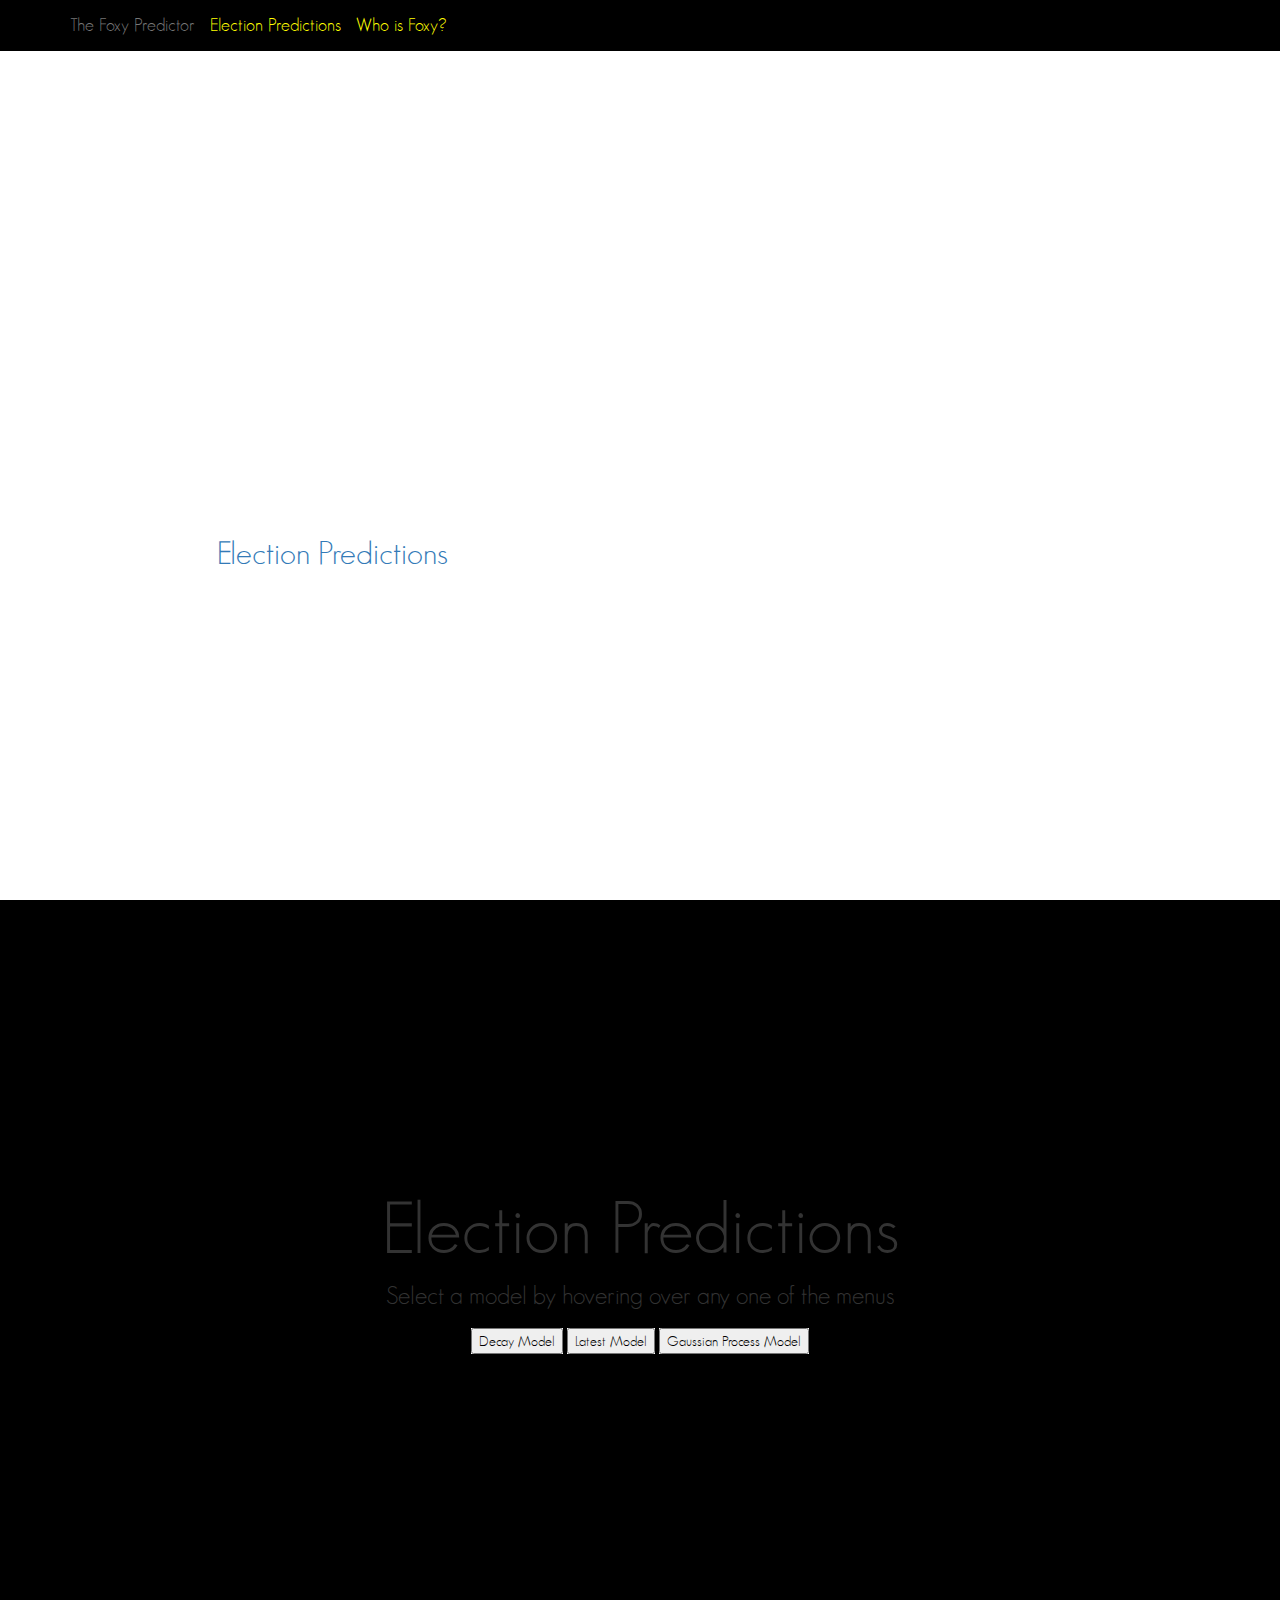
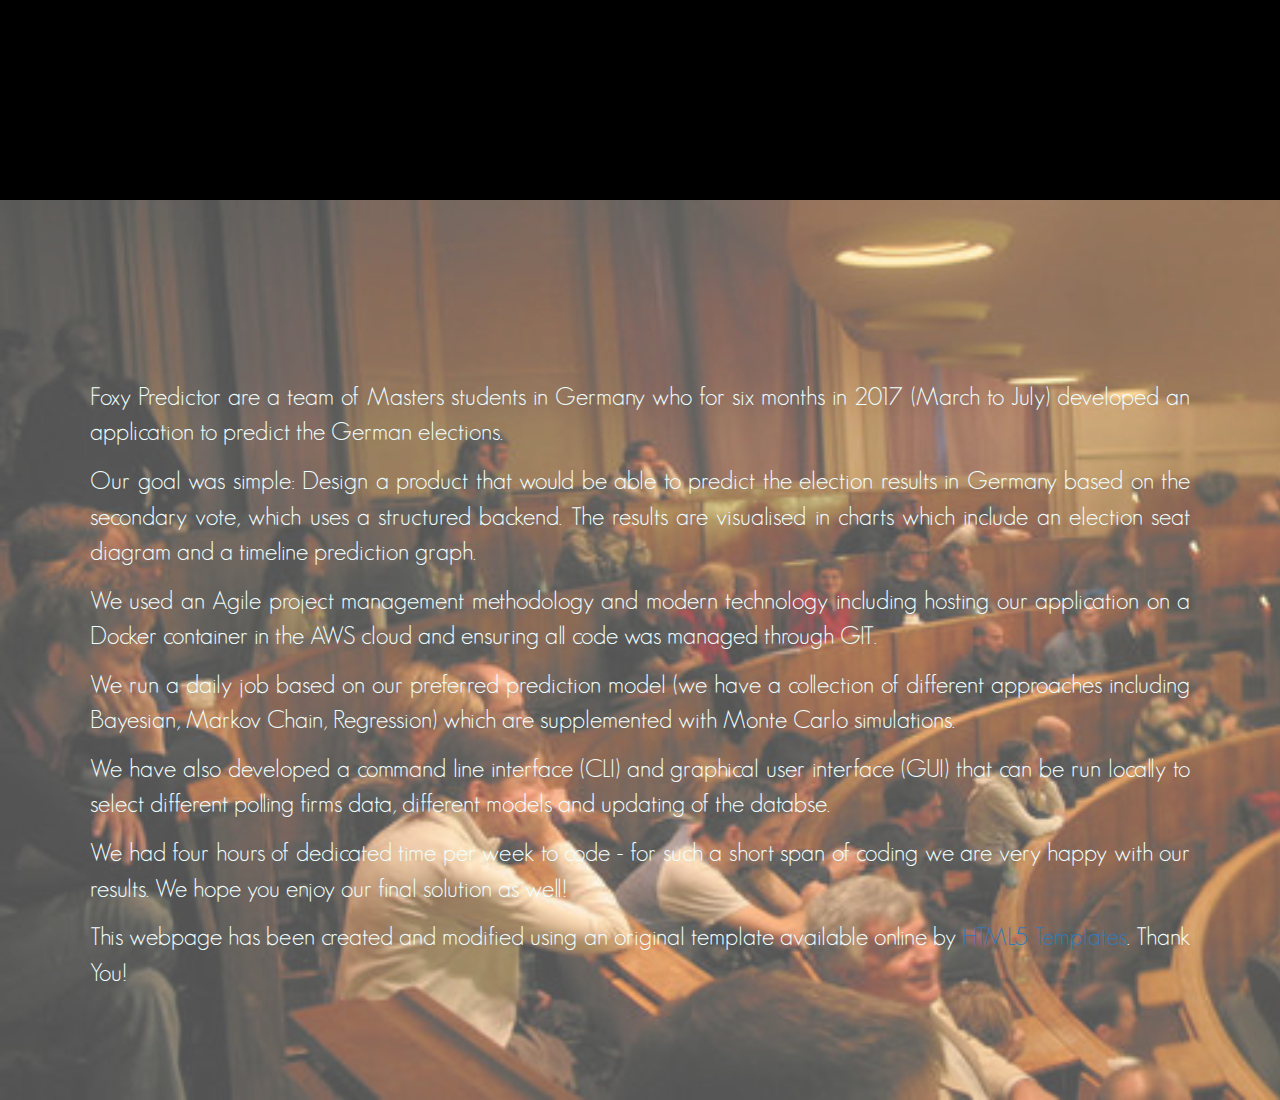
==== html/index.html @ b1d8a43d "Updating cronjob with db refresh and css files with js" ====
<!doctype html>
<html lang="en" class="no-js">
<head>
    <meta charset="utf-8">
    <meta http-equiv="x-ua-compatible" content="ie=edge">
    <meta http-equiv="X-UA-Compatible" content="IE=11">
    <meta name="viewport" content="width=device-width, initial-scale=1">
    <link rel="canonical" href="http://html5-templates.com/" />
    <title>Foxy2017 - German Election Predictions</title>
    <meta name="description" content="Foxy2017 - Budestag Election Predictions">
	
    <!-- <link href="css/bootstrap.min.css" rel="stylesheet"> -->
    <link href="css/bootstrap.css" rel="stylesheet">

    <link href="css/sticky-menu.css" rel="stylesheet">

</head>

<body id="page-top" data-spy="scroll" data-target=".navbar-fixed-top">

    <nav class="navbar navbar-default navbar-fixed-top" role="navigation">
        <div class="container">
            <div class="navbar-header page-scroll">
                <button type="button" class="navbar-toggle" data-toggle="collapse" data-target=".navbar-ex1-collapse">
                    <span class="sr-only">Toggle menu</span>
                    <span class="icon-bar"></span>
                    <span class="icon-bar"></span>
                    <span class="icon-bar"></span>
                </button>
                <a class="navbar-brand page-scroll" href="#page-top">The Foxy Predictor</a>
            </div>

            <div class="collapse navbar-collapse navbar-ex1-collapse">
                <ul class="nav navbar-nav">
                    <li>
                        <a class="navbar-brand page-scroll" href="#predictions">Election Predictions</a>
                    </li>
                    <li>
                        <a class="navbar-brand page-scroll" href="#whoisfoxy">Who is Foxy?</a>
                    </li>
                </ul>
            </div>	<!-- .navbar-collapse -->
        </div>		<!-- .container -->
    </nav>

    <!-- Welcome   -->
    <section id="welcome" class="welcome-section">

        <div class="content">
            <div class="row">
                <div class="col-lg-12">
                    <H1>Welcome to a prediction engine for the German 2017 Federal Elections. </H1>
                        
                        <H3>                       
                        Our aim is to provide the projected results based on current and historical data. The results show the projected seat allocation in German parliament (Bundestag), the party with a majority win for each state and the overall performance of the top six parties over an eight year horizon. </H3>
 
                        <H3>Go to the <a href="#predictions">Election Predictions</a> Page to select a model and follow the results.</H3>
                    
                        <H3 class="listindent"><li>Each result is date-stamped to see how the predictions have changed over time.</li></H3>
                        
                       <H3 class="listindent"> <li>Each display of results is interactive so please take advantage of the hover and zoom capabilities for more granular information.</li>
                    </H3>
                    
                </div>
            </div>
        </div>
    </section>

    <!-- Predictions -->
    <section id="predictions" class="predictions-section">
        <div class="container">
            <div class="row">
                <div class="col-lg-12">
                    <h1>Election Predictions</h1>
		    <p> Select a model by hovering over any one of the menus </p>
                </div>
               
                    
                
                    <div class="dropdown">
        <button class="dropdown-button">Decay Model</button>
        <div class="dropdown-content">
            <a class="link" target="_blank" href="./Decay/latest.html">Current Prediction</a>
<a href="../Decay" target="_blank">See Older Listings</a>
        </div>
    </div>
    <div class="dropdown">
        <button class="dropdown-button">Latest Model</button>
        <div class="dropdown-content">
            <a class="link" target="_blank" href="./Latest/latest.html">Current Prediction</a>
            <a class="link" target="_blank" href="../Latest">See Older Listings</a>
        </div>
        </div>
         <div class="dropdown">
        <button class="dropdown-button">Gaussian Process Model</button>
        <div class="dropdown-content">

            <a class="link" target="_blank" href="./GP/latest.html">Current Prediction</a>
            <a class="link" target="_blank" href="../GP">See Older Listings</a>
        </div>
    
        
            </div>
        </div>
    </section>

    <!-- Who are we -->
    
    <section id="whoisfoxy" class="whoisfoxy-section">
        <!-- div class="bakimage"-->
        <div class="content2">
  <style>
                                 p {
                               font-size: 2.75vh;
                            }
                            </style>
            <div class="row">
                  
                <div class="col-lg-12">
    
                    <p>Foxy Predictor are a team of Masters students in Germany who for six months in 2017 (March to July) developed an application to predict the German elections.</p>

                    <p>Our goal was simple: Design a product that would be able to predict the election results in Germany based on the secondary vote, which uses a structured backend. The results are visualised in charts which include an election seat diagram and a timeline prediction graph.</p>

                    <p>We used an Agile project management methodology and modern technology including hosting our application on a Docker container in the AWS cloud and ensuring all code was managed through GIT.</p>

                    <p>We run a daily job based on our preferred prediction model (we have a collection of different approaches including Bayesian, Markov Chain, Regression) which are supplemented with Monte Carlo simulations.</p>

                    <p>We have also developed a command line interface (CLI) and graphical user interface (GUI) that can be run locally to select different polling firms data, different models and updating of the databse.</p>

                    <p>We had four hours of dedicated time per week to code - for such a short span of coding we are very happy with our results. We hope you enjoy our final solution as well! </p>
                    
					<p>This webpage has been created and modified using an original template available online by <a href="http://html5-templates.com/" target="_blank" rel="nofollow">HTML5 Templates</a>. Thank You!</p>
					
                </div>
            </div>    
        </div>
  <!--/div-->
        
    </section>
	
	<a id="back2Top" title="Back to top" href="#">&#10148;</a>
	
    <!-- jQuery -->
    <script src="js/jquery.js"></script>

    <!-- Bootstrap Core JavaScript -->
    <script src="js/bootstrap.min.js"></script>

    <!-- Scrolling Nav JavaScript -->
    <script src="js/jquery.easing.min.js"></script>
    <script src="js/sticky-menu.js"></script>

</body>

</html>
---- html/css/sticky-menu.css ----
body {
    width: 100%;
    height: 100%;
}
html {
    width: 100%;
    height: 100%;
}
@media(min-width:300px) {
    .navbar {
        -webkit-transition: cover;
        -moz-transition: cover;
        -o-background-size: cover;
        transition: cover;
        
            background-size: cover;
    -webkit-background-size: cover;
    -moz-background-size: cover;

        background-attachment:scroll;
    }
    .top-nav-collapse {
        padding: 0;
        background-attachment:scroll;
    }
}
#back2Top {
    width: 40px;
    line-height: 40px;
    overflow: hidden;
    z-index: 999;
    display: none;
    cursor: pointer;
    -moz-transform: rotate(270deg);
    -webkit-transform: rotate(270deg);
    -o-transform: rotate(270deg);
    -ms-transform: rotate(270deg);
    transform: rotate(270deg);
    background-attachment:scroll;
    position: fixed;
    bottom: 50px;
    right: 0;
    background-color: #FFF;
    color: #337AB7;
    text-align: center;
    font-size: 30px;
    text-decoration: none;
}
#back2Top:hover {
    background-color: #337AB7;
    color: #FFF;
}

.welcome-section{
  width: 100%;
  height: 100%;
}

.welcome-section .content{
    width: 100%;
    height: 100%;
    padding-top: 20vh;
    POSITION: relative;
    padding-left: 10vh;
    padding-right: 10vh;
    margin: 0 auto;
    text-align: justify;
    color: white;
    background-size: cover;
    -webkit-background-size: cover;
    -moz-background-size: cover;
    -o-background-size: cover;
    background-image: url("../images/Ballot-Light.jpg");
    background-attachment: scroll;    
}

.predictions-section {
    height: 100%;
    padding-top: 30vh;
    text-align: center;
    background: #000;
}
.whoisfoxy-section{
  width: 100%;
  height: 100%;
}
.background {
    /**height:600vh;**/
    width:100%;
    position:relative;
    -webkit-background-size: cover;
    -moz-background-size: cover;
    -o-background-size: cover;
    background-size: cover;
}

.whoisfoxy-section .content2 {
    width: 100%;
    height: 100%;
    padding-top: 20vh;
    padding-left: 10vh;
    padding-right: 10vh;
    text-align: justify;
    color: azure;
    text-justify: inter-word;
    background-image: url("../images/symposium.jpg");
    background-size: cover;
    background-blend-mode: overlay;
    background-color: darkgray;
}

.navbar-default .navbar-nav > li > a:hover {
	color: #ff0000;
}
.navbar-default {
    background-color: #000;
    border-color: #000;
}
.navbar-default .navbar-nav > li > a {
    color: #ffff00;
}

 /* Dropdown Button */
.dropbtn {
    background-color: #4CAF50;
    color: white;
    padding: 16px;
    font-size: 16px;
    border: none;
    cursor: pointer;
}

/* The container <div> - needed to position the dropdown content */
.dropdown {
    position: relative;
    display: inline-block;
    color: black;
    background-color: white;
}

/* Dropdown Content (Hidden by Default) */
.dropdown-content {
    display: none;
    position: absolute;
    background-color: #f9f9f9;
    min-width: 160px;
}

/* Links inside the dropdown */
.dropdown-content a {
    color: black;
    display: block;
}

/* Change color of dropdown links on hover */
.dropdown-content a:hover {background-color: #f1f1f1;
    display: block;
}

/* Show the dropdown menu on hover */
.dropdown:hover .dropdown-content {
    display:block;
}

/* Change the background color of the dropdown button when the dropdown content is shown */
.dropdown:hover .dropbutton {
    background-color: #000;
    display: block;

} 


.listindent
{
padding-left:20vh;
}
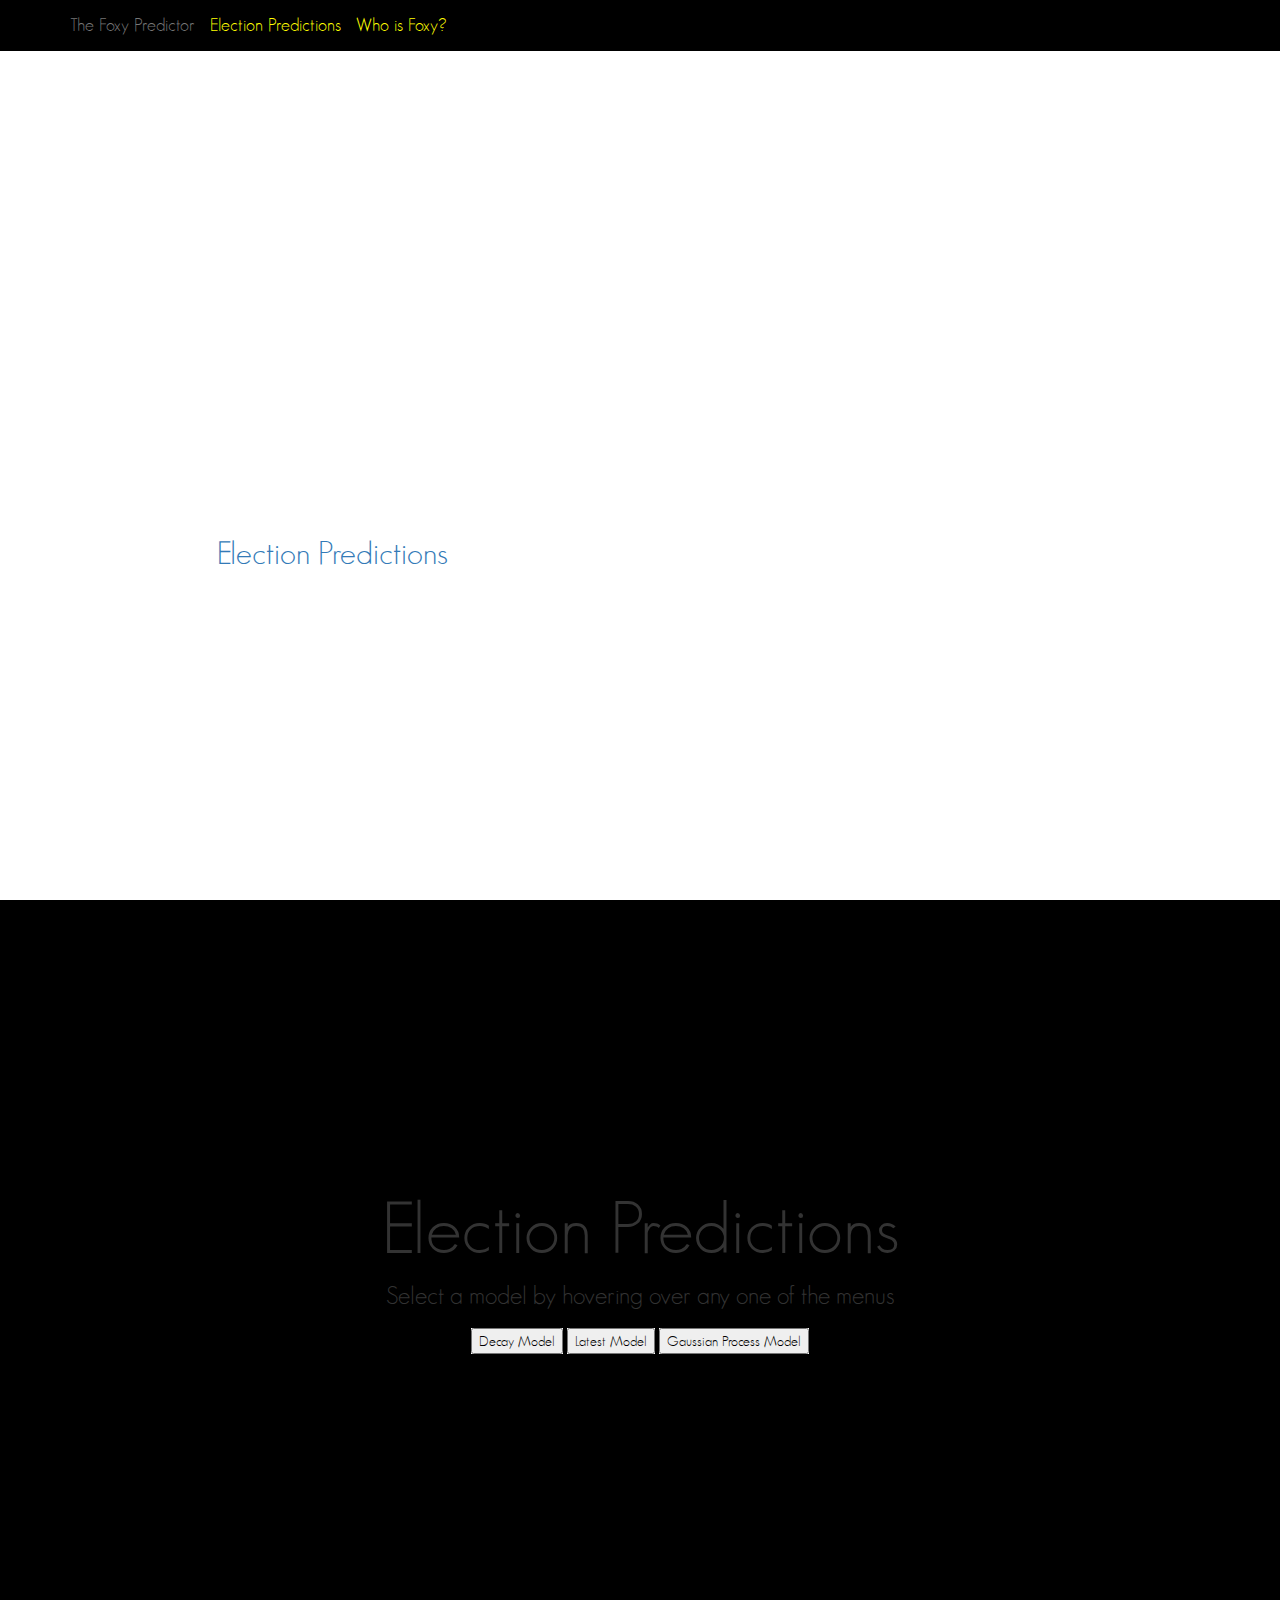
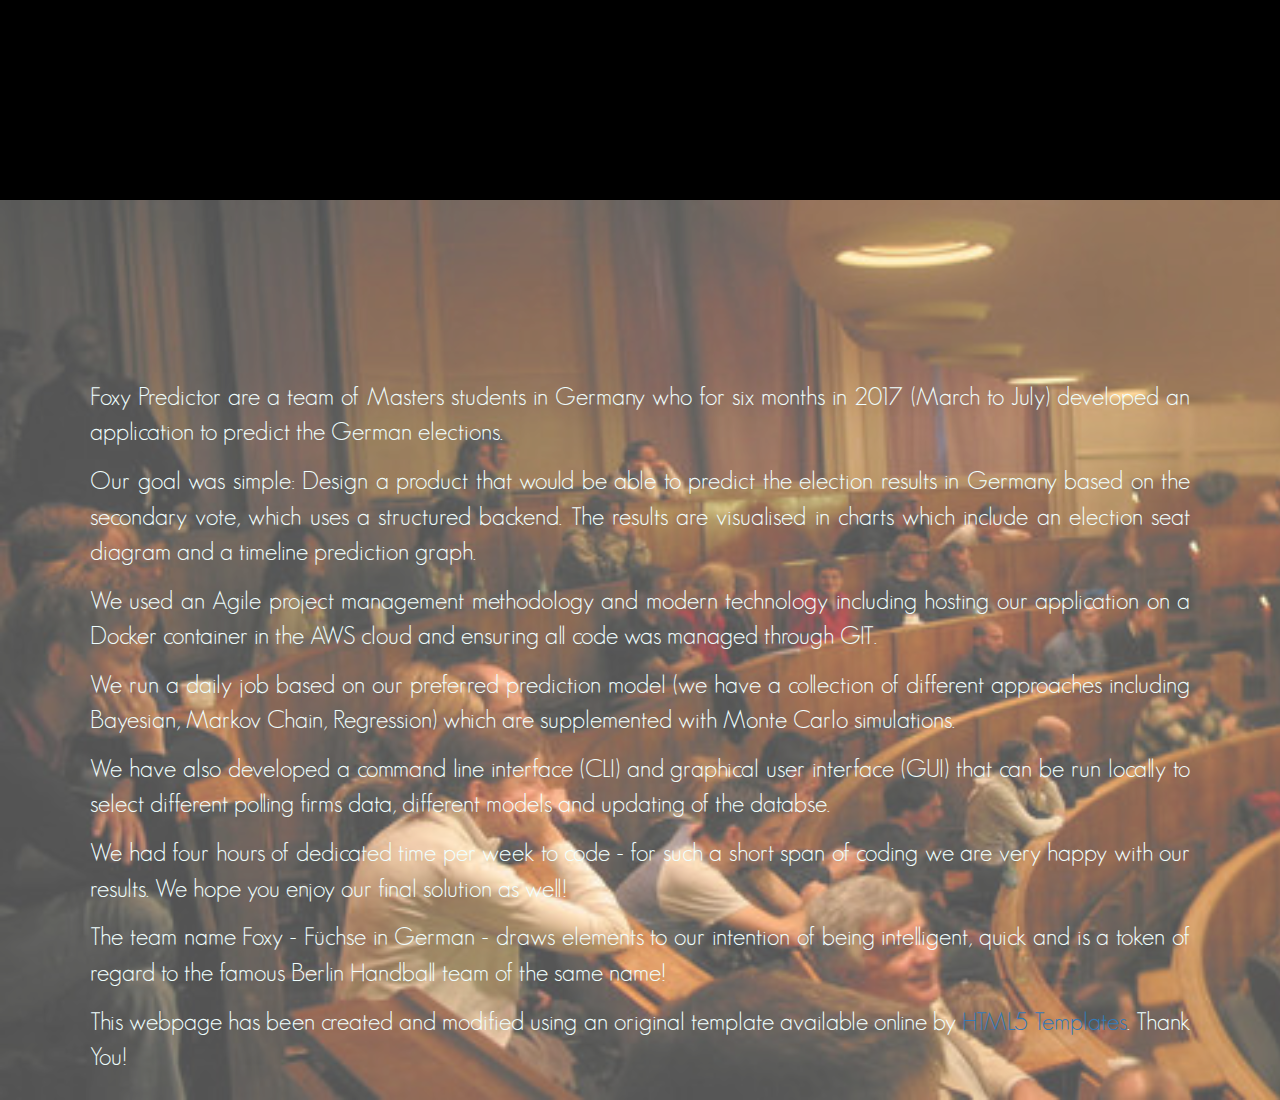
==== commit b29be789: "Adding update to index page" ====
--- a/html/index.html
+++ b/html/index.html
@@ -129,6 +129,8 @@
                     <p>We have also developed a command line interface (CLI) and graphical user interface (GUI) that can be run locally to select different polling firms data, different models and updating of the databse.</p>
 
                     <p>We had four hours of dedicated time per week to code - for such a short span of coding we are very happy with our results. We hope you enjoy our final solution as well! </p>
+
+<p>The team name Foxy - Füchse in German - draws elements to our intention of being intelligent, quick and is a token of regard to the famous Berlin Handball team of the same name!</p>
                     
 					<p>This webpage has been created and modified using an original template available online by <a href="http://html5-templates.com/" target="_blank" rel="nofollow">HTML5 Templates</a>. Thank You!</p>
 					
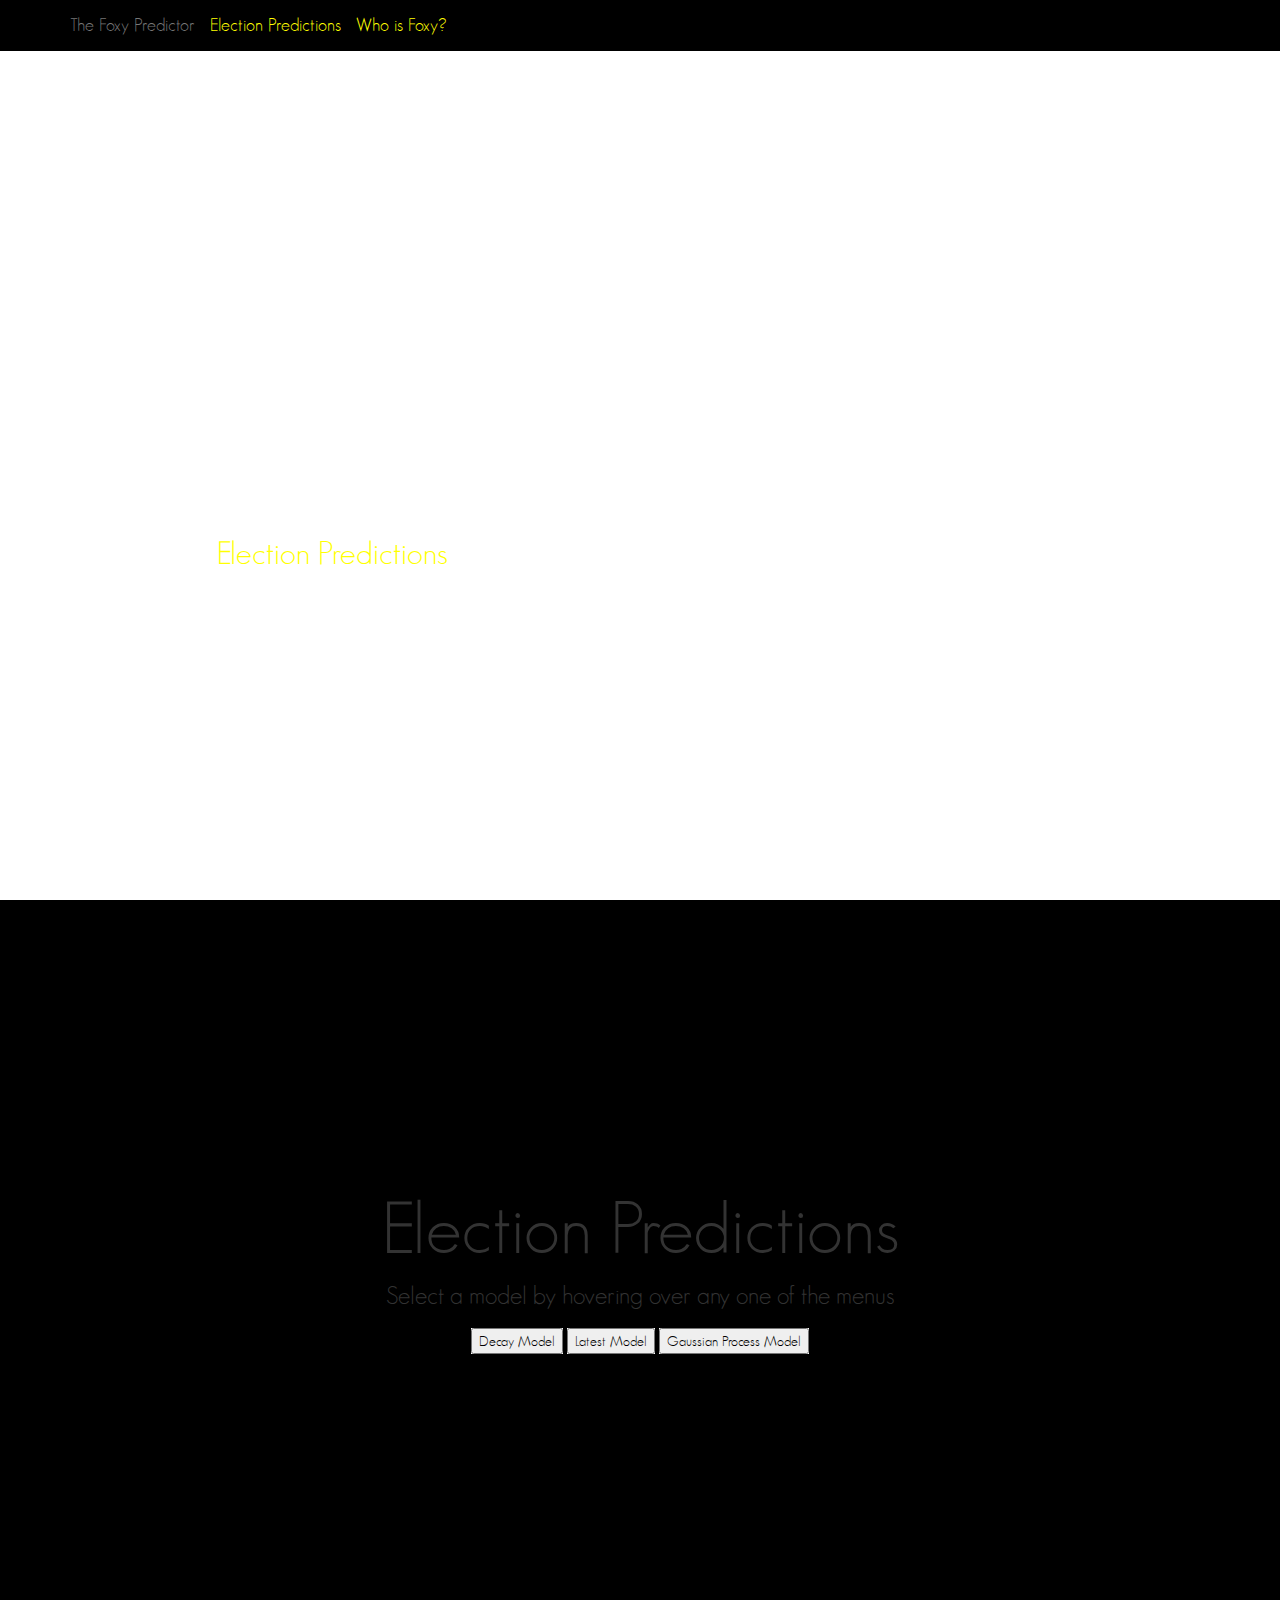
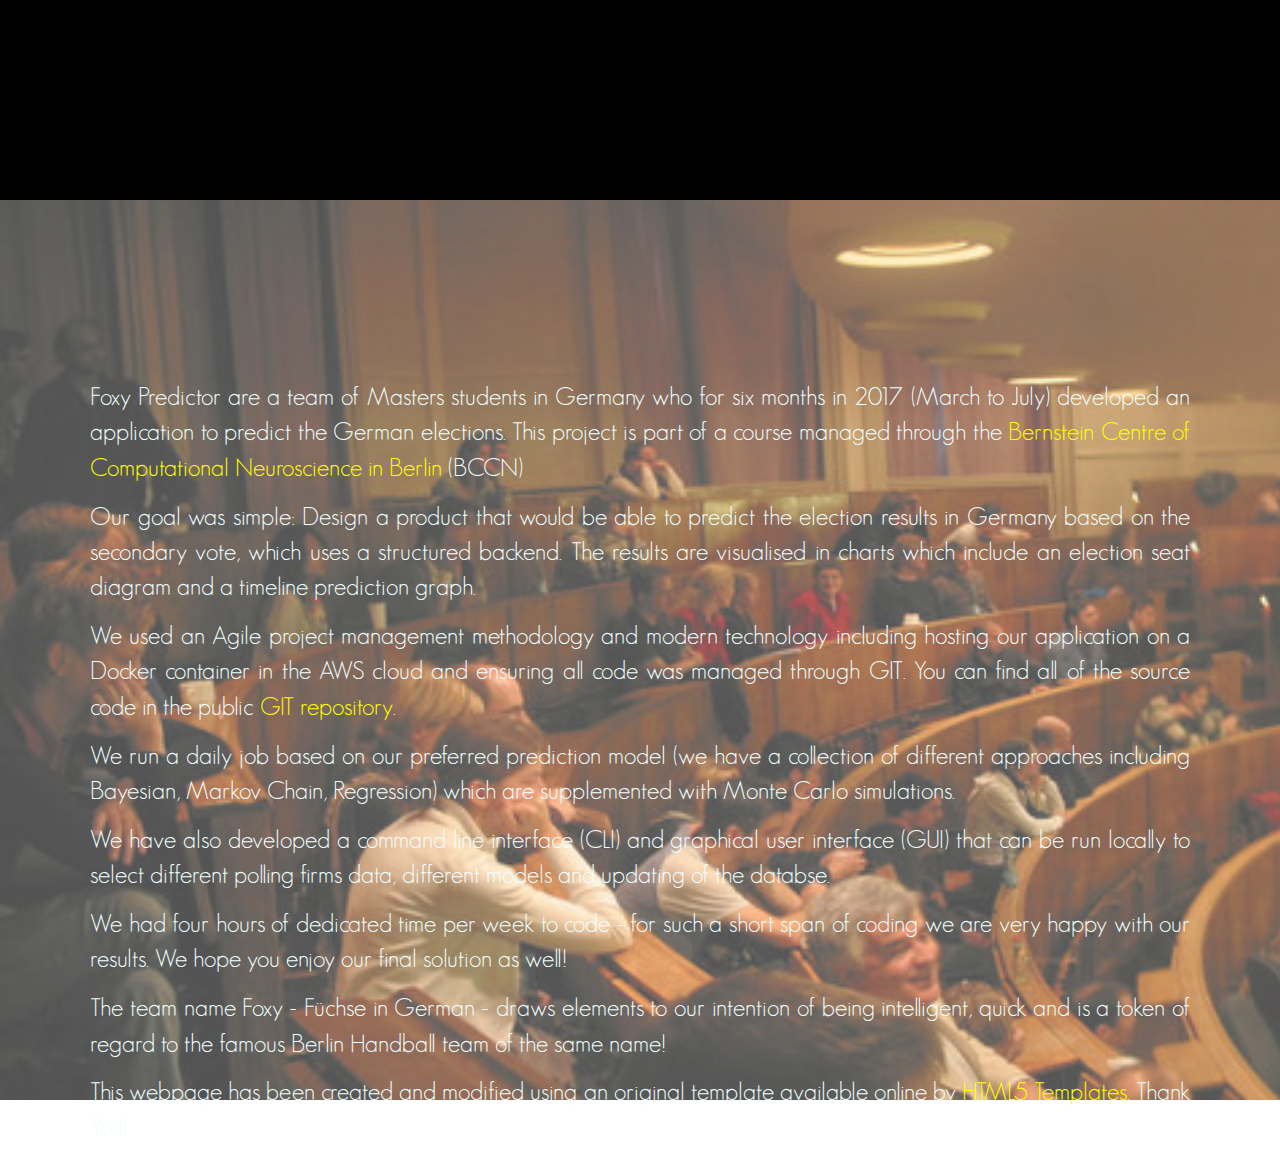
==== commit e4b7f8e0: "Updated HTML pages" ====
--- a/html/index.html
+++ b/html/index.html
@@ -60,7 +60,10 @@
                         
                        <H3 class="listindent"> <li>Each display of results is interactive so please take advantage of the hover and zoom capabilities for more granular information.</li>
                     </H3>
-                    
+   </br>                 
+<p><i>
+No warranties, promises and/or representations of any kind, expressed or implied, are given as to the nature, standard, accuracy or otherwise of the information provided in this website nor to the suitability or otherwise of the information to your particular circumstances. </i>
+</p>
                 </div>
             </div>
         </div>
@@ -118,11 +121,11 @@
                   
                 <div class="col-lg-12">
     
-                    <p>Foxy Predictor are a team of Masters students in Germany who for six months in 2017 (March to July) developed an application to predict the German elections.</p>
+                    <p>Foxy Predictor are a team of Masters students in Germany who for six months in 2017 (March to July) developed an application to predict the German elections. This project is part of a course managed through the <a href="https://www.bccn-berlin.de/Home/" target="_blank" rel="nofollow">Bernstein Centre of Computational Neuroscience in Berlin</a> (BCCN)</p>
 
                     <p>Our goal was simple: Design a product that would be able to predict the election results in Germany based on the secondary vote, which uses a structured backend. The results are visualised in charts which include an election seat diagram and a timeline prediction graph.</p>
 
-                    <p>We used an Agile project management methodology and modern technology including hosting our application on a Docker container in the AWS cloud and ensuring all code was managed through GIT.</p>
+                    <p>We used an Agile project management methodology and modern technology including hosting our application on a Docker container in the AWS cloud and ensuring all code was managed through GIT. You can find all of the source code in the public <a href="https://github.com/daveh19/foxy-predictor" target="_blank" rel="nofollow">GIT repository</a>.</p>
 
                     <p>We run a daily job based on our preferred prediction model (we have a collection of different approaches including Bayesian, Markov Chain, Regression) which are supplemented with Monte Carlo simulations.</p>
 
@@ -131,7 +134,7 @@
                     <p>We had four hours of dedicated time per week to code - for such a short span of coding we are very happy with our results. We hope you enjoy our final solution as well! </p>
 
 <p>The team name Foxy - Füchse in German - draws elements to our intention of being intelligent, quick and is a token of regard to the famous Berlin Handball team of the same name!</p>
-                    
+
 					<p>This webpage has been created and modified using an original template available online by <a href="http://html5-templates.com/" target="_blank" rel="nofollow">HTML5 Templates</a>. Thank You!</p>
 					
                 </div>
--- a/html/css/sticky-menu.css
+++ b/html/css/sticky-menu.css
@@ -106,6 +106,7 @@
     background-image: url("../images/symposium.jpg");
     background-size: cover;
     background-blend-mode: overlay;
+;
     background-color: darkgray;
 }
 
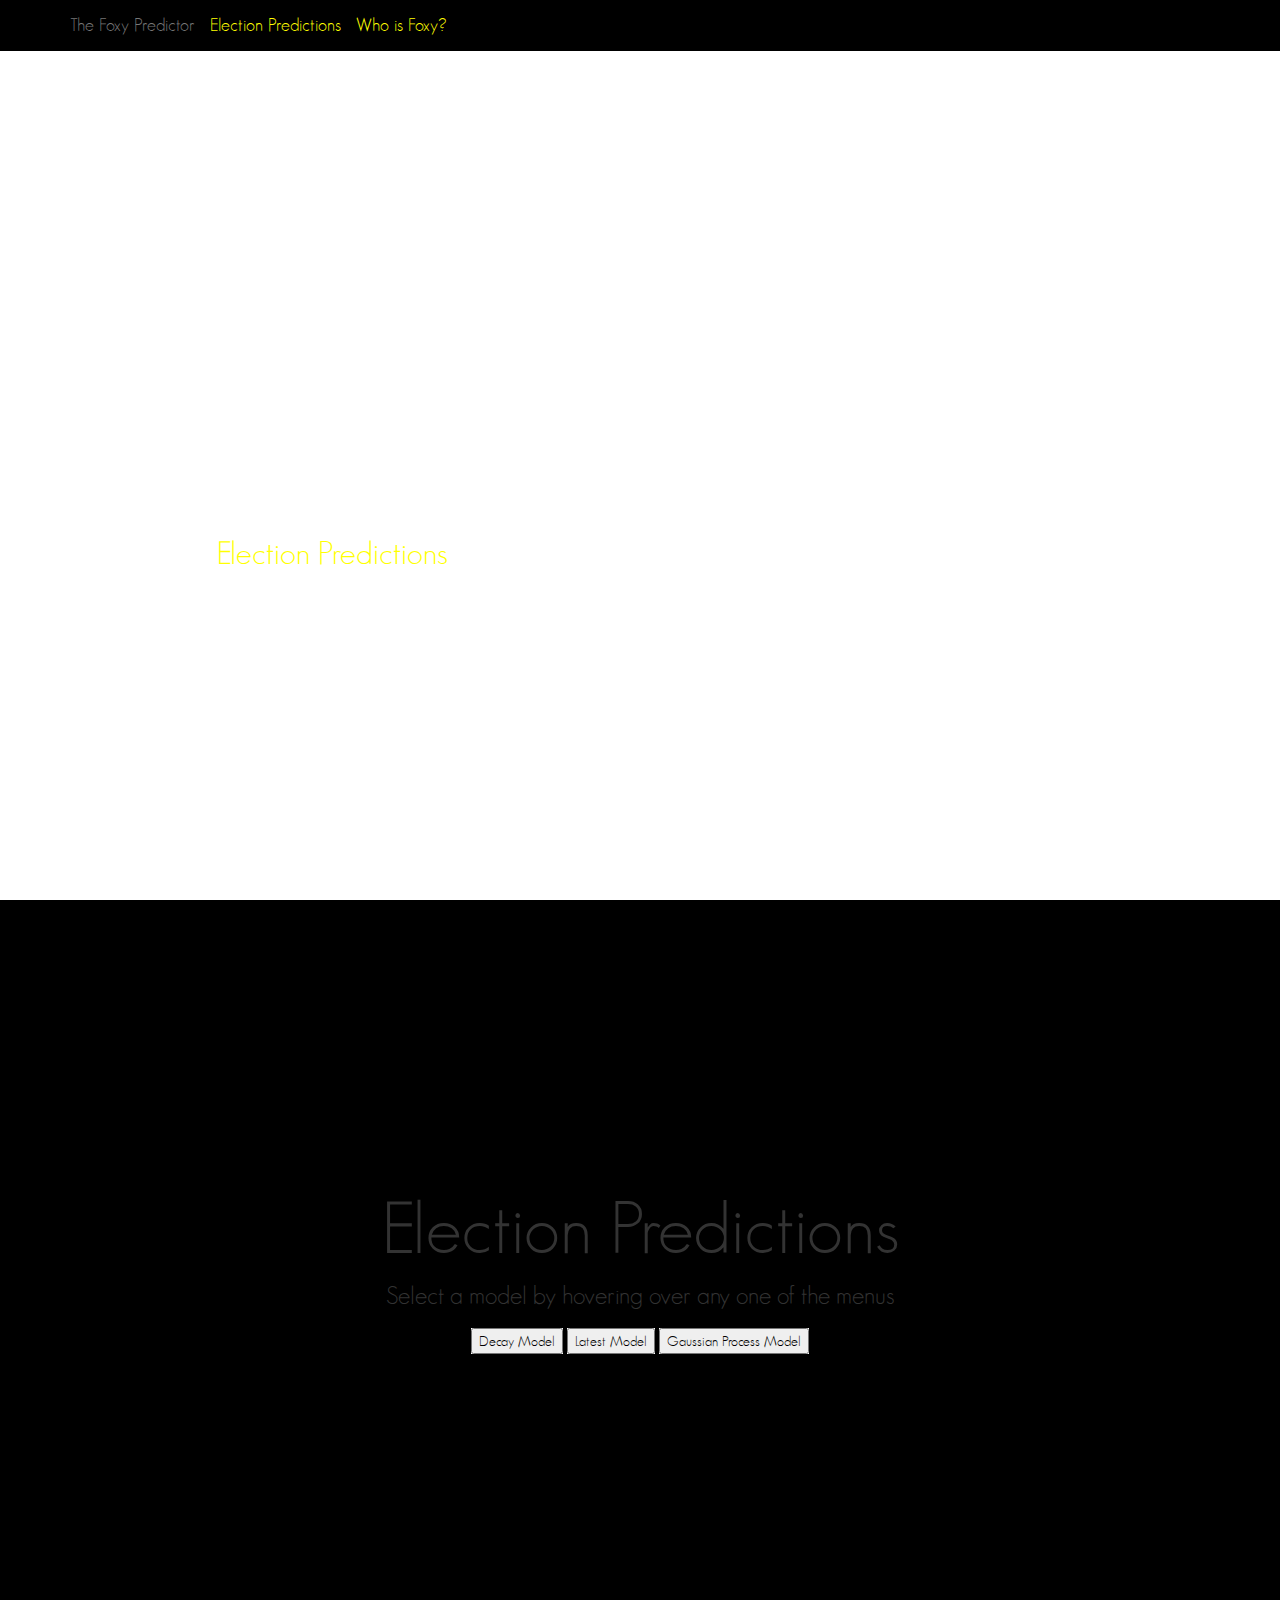
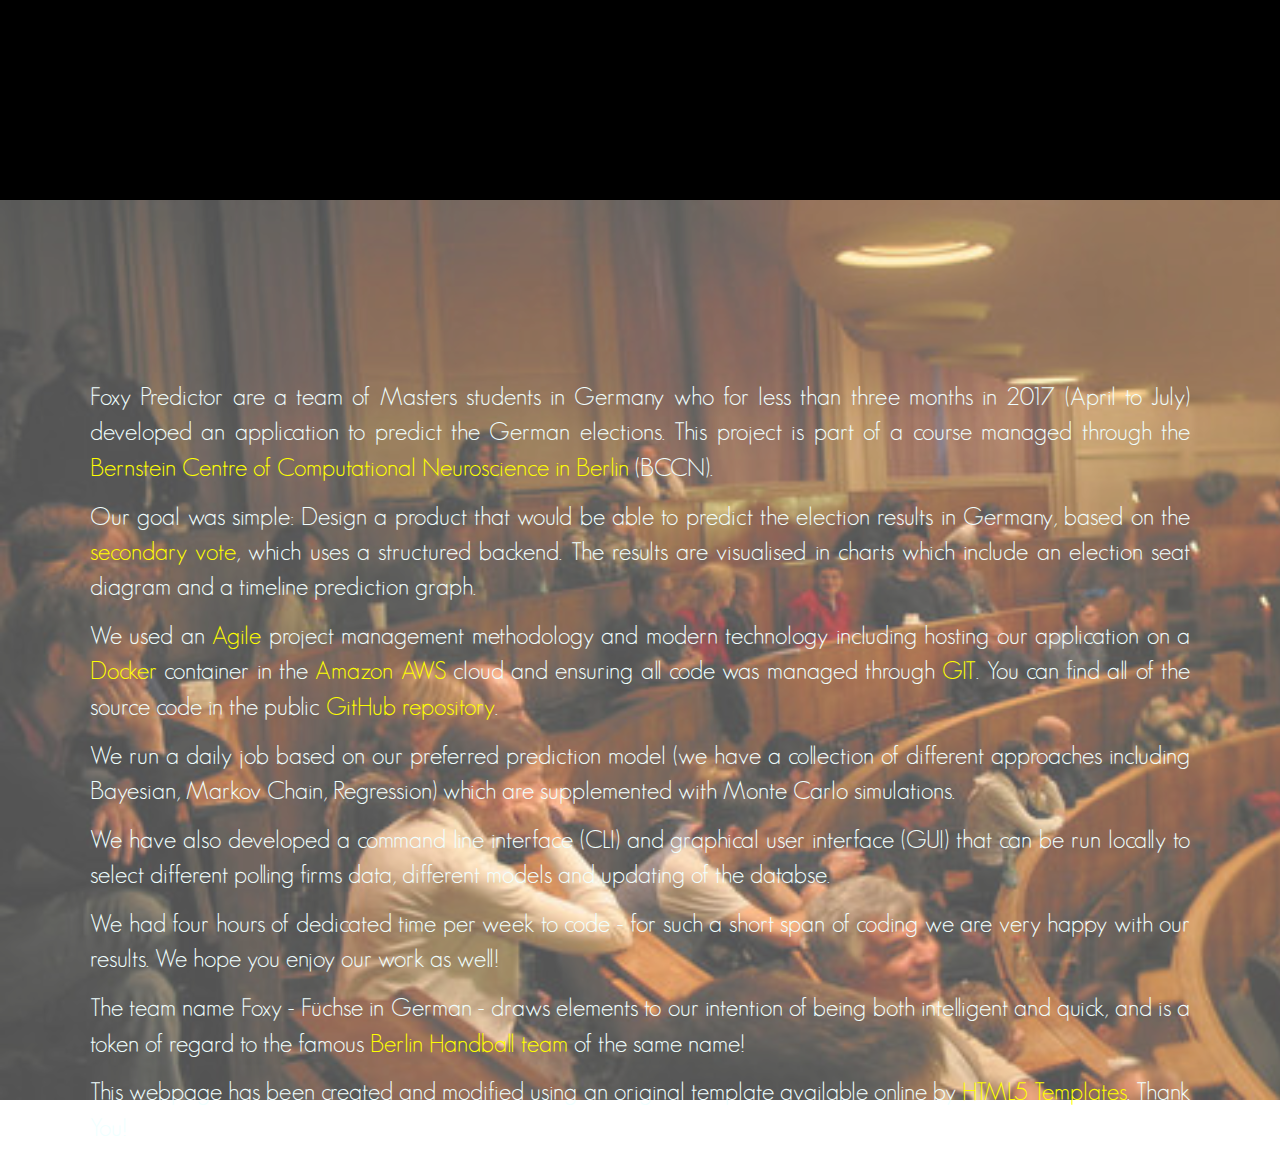
==== commit e101acb7: "Some minor typesetting/text changes for the main webpage which is hosted in the docker image." ====
--- a/html/index.html
+++ b/html/index.html
@@ -8,7 +8,7 @@
     <link rel="canonical" href="http://html5-templates.com/" />
     <title>Foxy2017 - German Election Predictions</title>
     <meta name="description" content="Foxy2017 - Budestag Election Predictions">
-	
+
     <!-- <link href="css/bootstrap.min.css" rel="stylesheet"> -->
     <link href="css/bootstrap.css" rel="stylesheet">
 
@@ -50,17 +50,17 @@
             <div class="row">
                 <div class="col-lg-12">
                     <H1>Welcome to a prediction engine for the German 2017 Federal Elections. </H1>
-                        
-                        <H3>                       
-                        Our aim is to provide the projected results based on current and historical data. The results show the projected seat allocation in German parliament (Bundestag), the party with a majority win for each state and the overall performance of the top six parties over an eight year horizon. </H3>
- 
+
+                        <H3>
+                        Our aim is to provide the projected results based on current and historical data. The results show the projected seat allocation in the German parliament (Bundestag), the party with a majority win for each state and the overall performance of the top six parties over an eight year history. </H3>
+
                         <H3>Go to the <a href="#predictions">Election Predictions</a> Page to select a model and follow the results.</H3>
-                    
+
                         <H3 class="listindent"><li>Each result is date-stamped to see how the predictions have changed over time.</li></H3>
-                        
+
                        <H3 class="listindent"> <li>Each display of results is interactive so please take advantage of the hover and zoom capabilities for more granular information.</li>
                     </H3>
-   </br>                 
+   </br>
 <p><i>
 No warranties, promises and/or representations of any kind, expressed or implied, are given as to the nature, standard, accuracy or otherwise of the information provided in this website nor to the suitability or otherwise of the information to your particular circumstances. </i>
 </p>
@@ -77,9 +77,9 @@
                     <h1>Election Predictions</h1>
 		    <p> Select a model by hovering over any one of the menus </p>
                 </div>
-               
-                    
-                
+
+
+
                     <div class="dropdown">
         <button class="dropdown-button">Decay Model</button>
         <div class="dropdown-content">
@@ -101,14 +101,14 @@
             <a class="link" target="_blank" href="./GP/latest.html">Current Prediction</a>
             <a class="link" target="_blank" href="../GP">See Older Listings</a>
         </div>
-    
-        
+
+
             </div>
         </div>
     </section>
 
     <!-- Who are we -->
-    
+
     <section id="whoisfoxy" class="whoisfoxy-section">
         <!-- div class="bakimage"-->
         <div class="content2">
@@ -118,34 +118,34 @@
                             }
                             </style>
             <div class="row">
-                  
+
                 <div class="col-lg-12">
-    
-                    <p>Foxy Predictor are a team of Masters students in Germany who for six months in 2017 (March to July) developed an application to predict the German elections. This project is part of a course managed through the <a href="https://www.bccn-berlin.de/Home/" target="_blank" rel="nofollow">Bernstein Centre of Computational Neuroscience in Berlin</a> (BCCN)</p>
 
-                    <p>Our goal was simple: Design a product that would be able to predict the election results in Germany based on the secondary vote, which uses a structured backend. The results are visualised in charts which include an election seat diagram and a timeline prediction graph.</p>
+                    <p>Foxy Predictor are a team of Masters students in Germany who for less than three months in 2017 (April to July) developed an application to predict the German elections. This project is part of a course managed through the <a href="https://www.bccn-berlin.de/Home/" target="_blank" rel="nofollow">Bernstein Centre of Computational Neuroscience in Berlin</a> (BCCN).</p>
 
-                    <p>We used an Agile project management methodology and modern technology including hosting our application on a Docker container in the AWS cloud and ensuring all code was managed through GIT. You can find all of the source code in the public <a href="https://github.com/daveh19/foxy-predictor" target="_blank" rel="nofollow">GIT repository</a>.</p>
+                    <p>Our goal was simple: Design a product that would be able to predict the election results in Germany, based on the <a href="https://www.economist.com/blogs/economist-explains/2013/09/economist-explains-3" target="_blank" rel="nofollow">secondary vote</a>, which uses a structured backend. The results are visualised in charts which include an election seat diagram and a timeline prediction graph.</p>
+
+                    <p>We used an <a href="https://en.wikipedia.org/wiki/Agile_software_development" target="_blank" rel="nofollow">Agile</a> project management methodology and modern technology including hosting our application on a <a href="https://www.docker.com/" target="_blank" rel="nofollow">Docker</a> container in the <a href="https://aws.amazon.com/" target="_blank" rel="nofollow">Amazon AWS</a> cloud and ensuring all code was managed through <a href="https://git-scm.com/" target="_blank" rel="nofollow">GIT</a>. You can find all of the source code in the public <a href="https://github.com/daveh19/foxy-predictor" target="_blank" rel="nofollow">GitHub repository</a>.</p>
 
                     <p>We run a daily job based on our preferred prediction model (we have a collection of different approaches including Bayesian, Markov Chain, Regression) which are supplemented with Monte Carlo simulations.</p>
 
                     <p>We have also developed a command line interface (CLI) and graphical user interface (GUI) that can be run locally to select different polling firms data, different models and updating of the databse.</p>
 
-                    <p>We had four hours of dedicated time per week to code - for such a short span of coding we are very happy with our results. We hope you enjoy our final solution as well! </p>
+                    <p>We had four hours of dedicated time per week to code - for such a short span of coding we are very happy with our results. We hope you enjoy our work as well! </p>
 
-<p>The team name Foxy - Füchse in German - draws elements to our intention of being intelligent, quick and is a token of regard to the famous Berlin Handball team of the same name!</p>
+<p>The team name Foxy - Füchse in German - draws elements to our intention of being both intelligent and quick, and is a token of regard to the famous <a href="http://www.fuechse.berlin" target="_blank" rel="nofollow">Berlin Handball team</a> of the same name!</p>
 
 					<p>This webpage has been created and modified using an original template available online by <a href="http://html5-templates.com/" target="_blank" rel="nofollow">HTML5 Templates</a>. Thank You!</p>
-					
+
                 </div>
-            </div>    
+            </div>
         </div>
   <!--/div-->
-        
+
     </section>
-	
+
 	<a id="back2Top" title="Back to top" href="#">&#10148;</a>
-	
+
     <!-- jQuery -->
     <script src="js/jquery.js"></script>
 
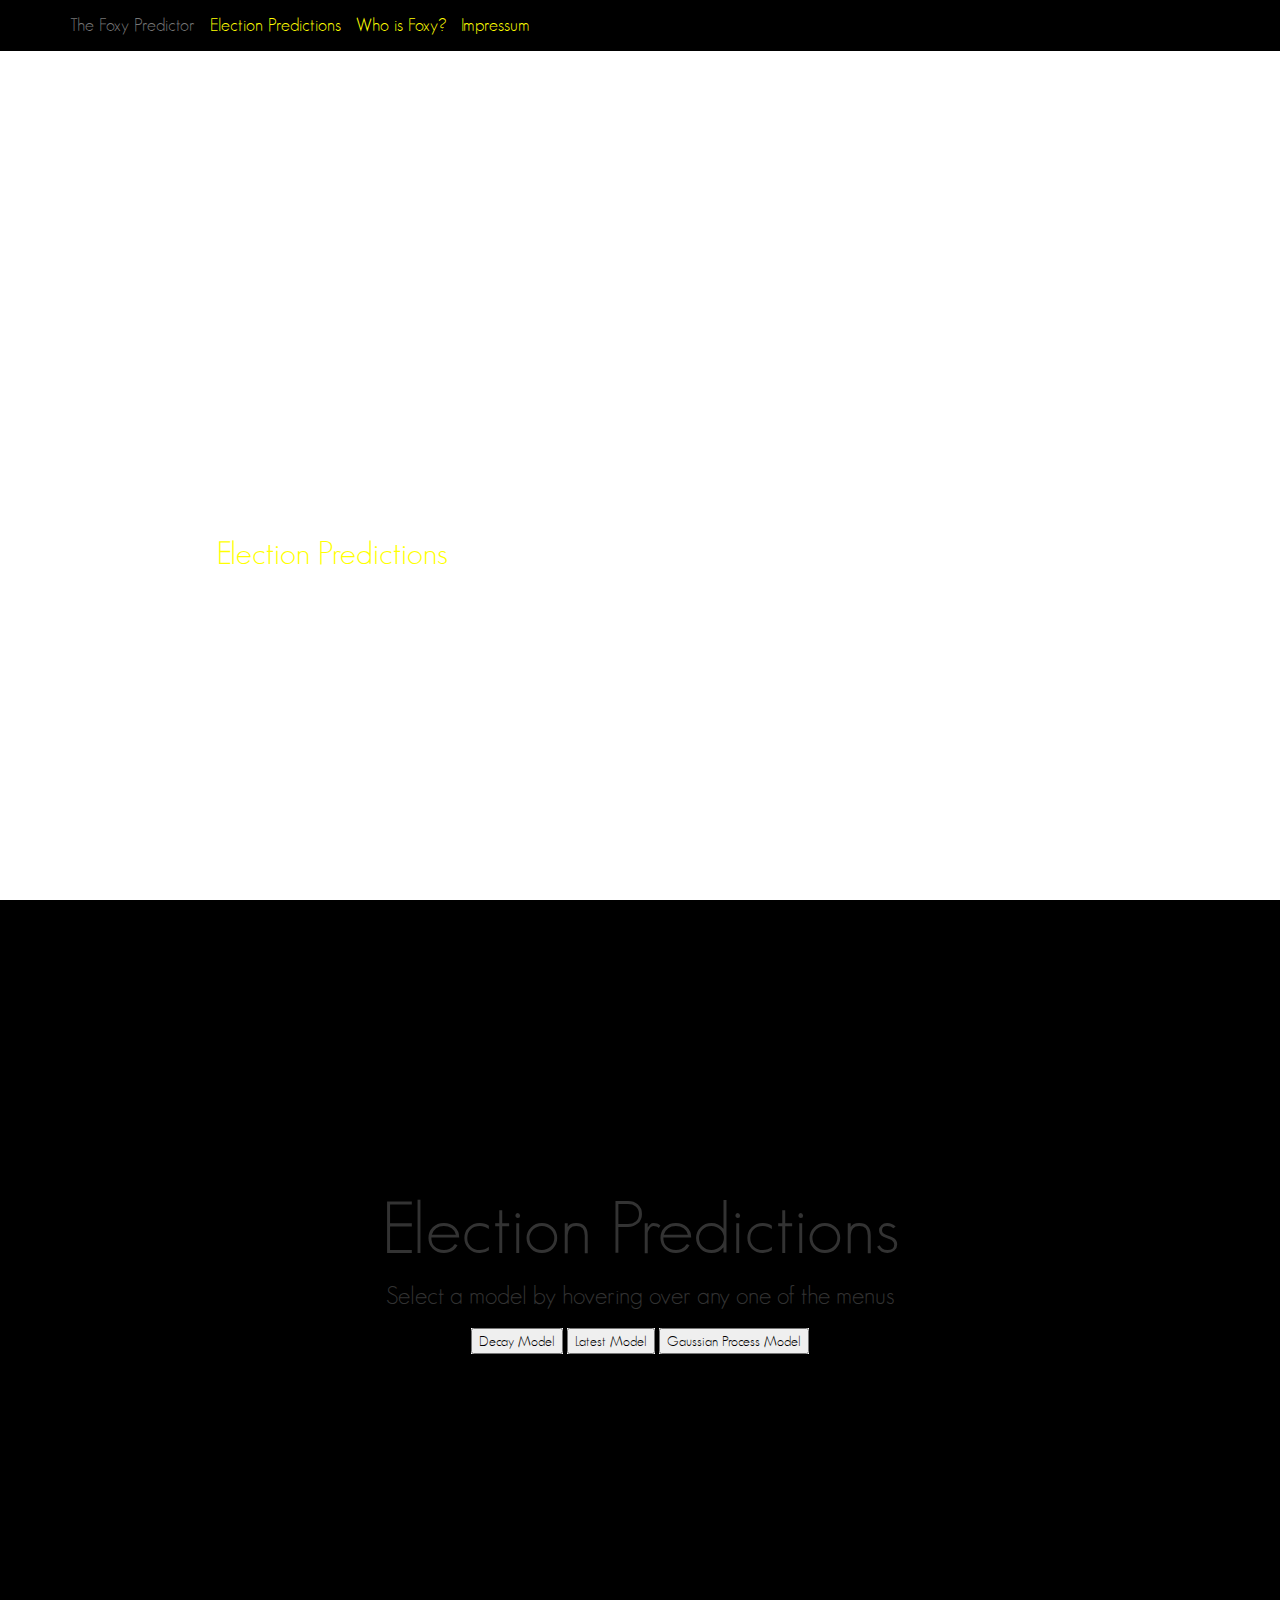
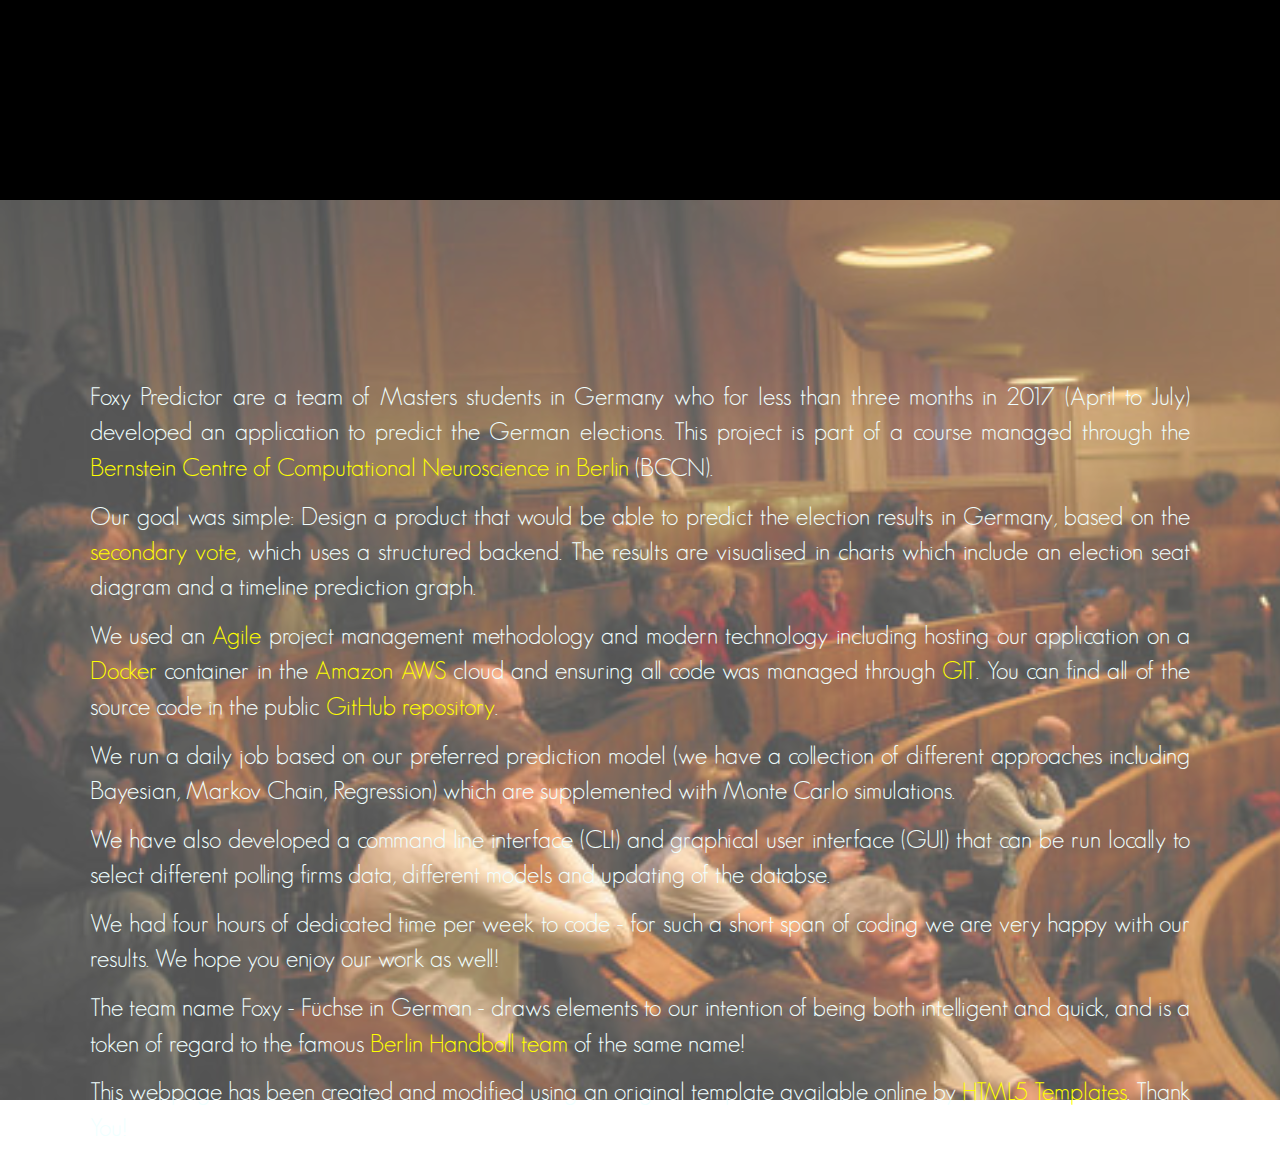
==== commit 1d08f28a: "Added Impressum." ====
--- a/html/index.html
+++ b/html/index.html
@@ -37,6 +37,9 @@
                     </li>
                     <li>
                         <a class="navbar-brand page-scroll" href="#whoisfoxy">Who is Foxy?</a>
+                    </li>
+                    <li>
+                        <a class="navbar-brand page-scroll" href="impressum.html">Impressum</a>
                     </li>
                 </ul>
             </div>	<!-- .navbar-collapse -->
@@ -156,6 +159,16 @@
     <script src="js/jquery.easing.min.js"></script>
     <script src="js/sticky-menu.js"></script>
 
+    <script>
+      (function(i,s,o,g,r,a,m){i['GoogleAnalyticsObject']=r;i[r]=i[r]||function(){
+      (i[r].q=i[r].q||[]).push(arguments)},i[r].l=1*new Date();a=s.createElement(o),
+      m=s.getElementsByTagName(o)[0];a.async=1;a.src=g;m.parentNode.insertBefore(a,m)
+      })(window,document,'script','https://www.google-analytics.com/analytics.js','ga');
+
+      ga('create', 'UA-106391970-1', 'auto');
+      ga('send', 'pageview');
+
+    </script>
 </body>
 
 </html>
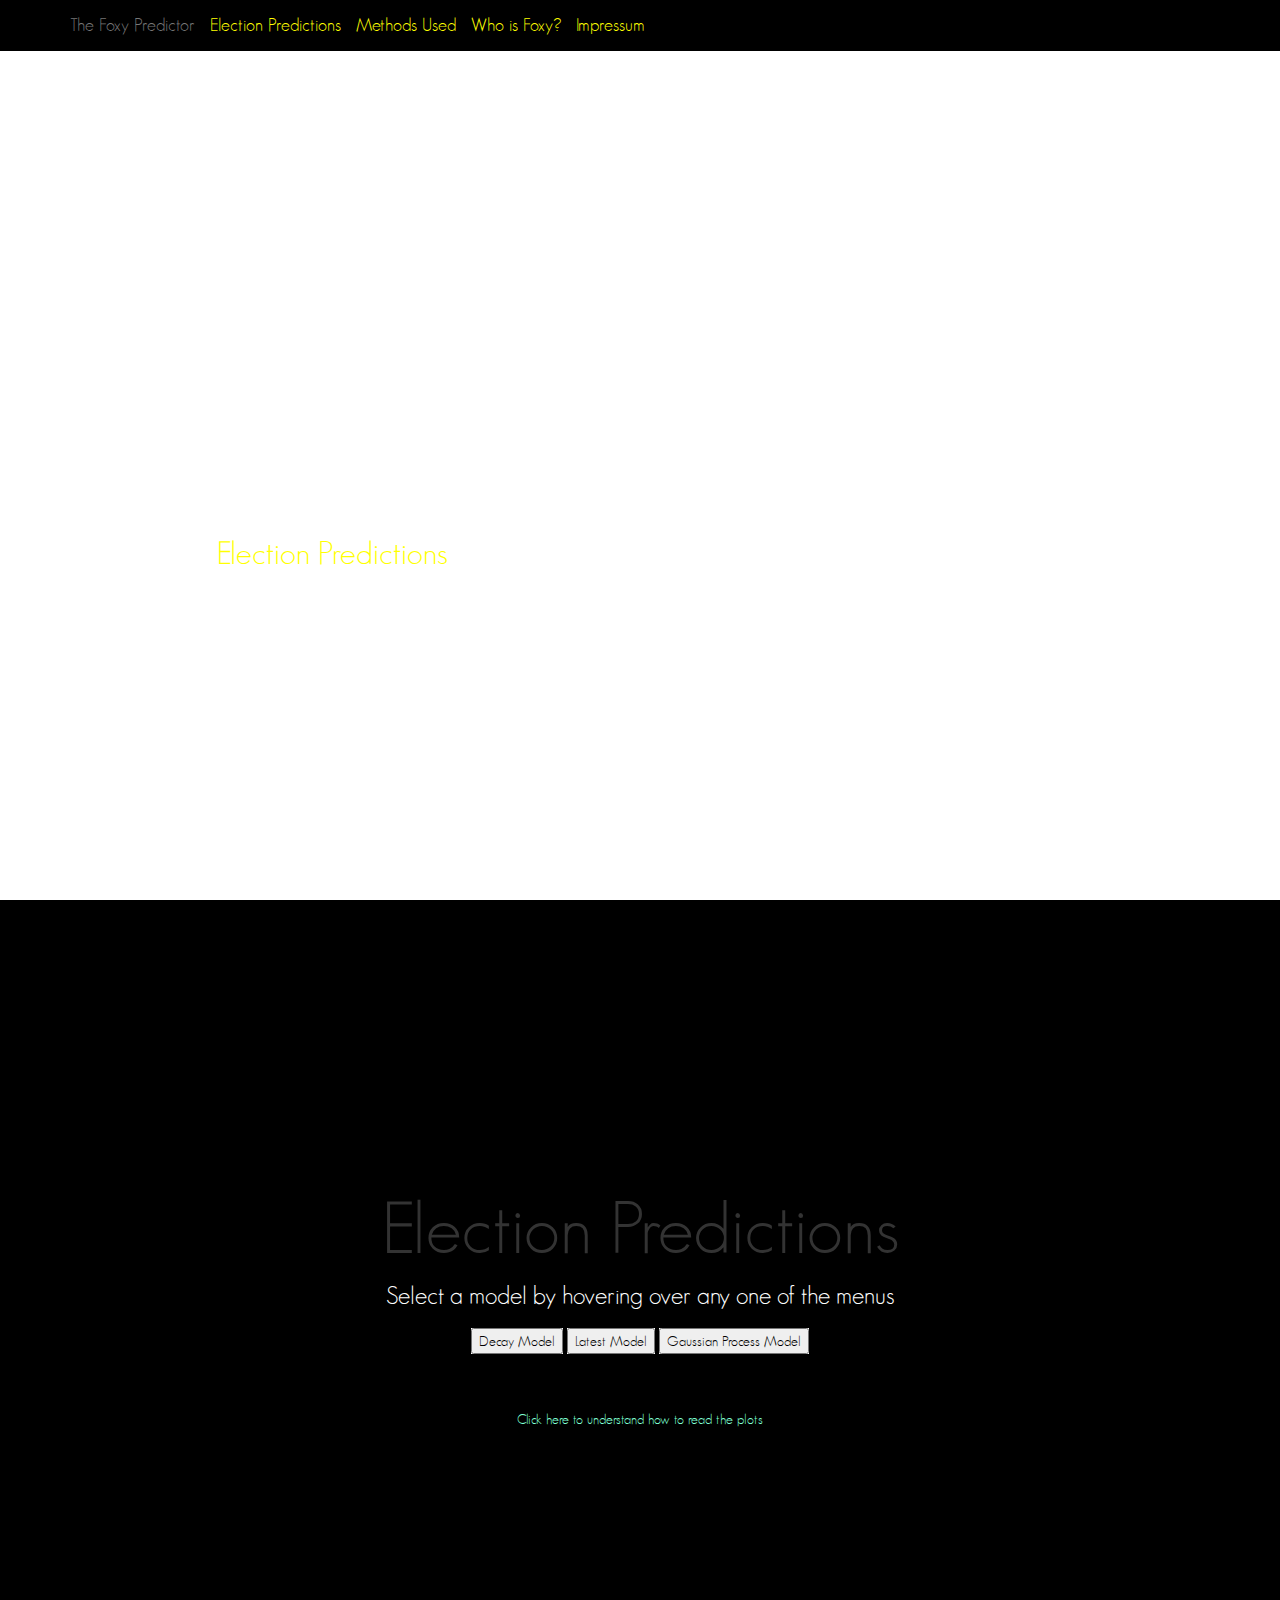
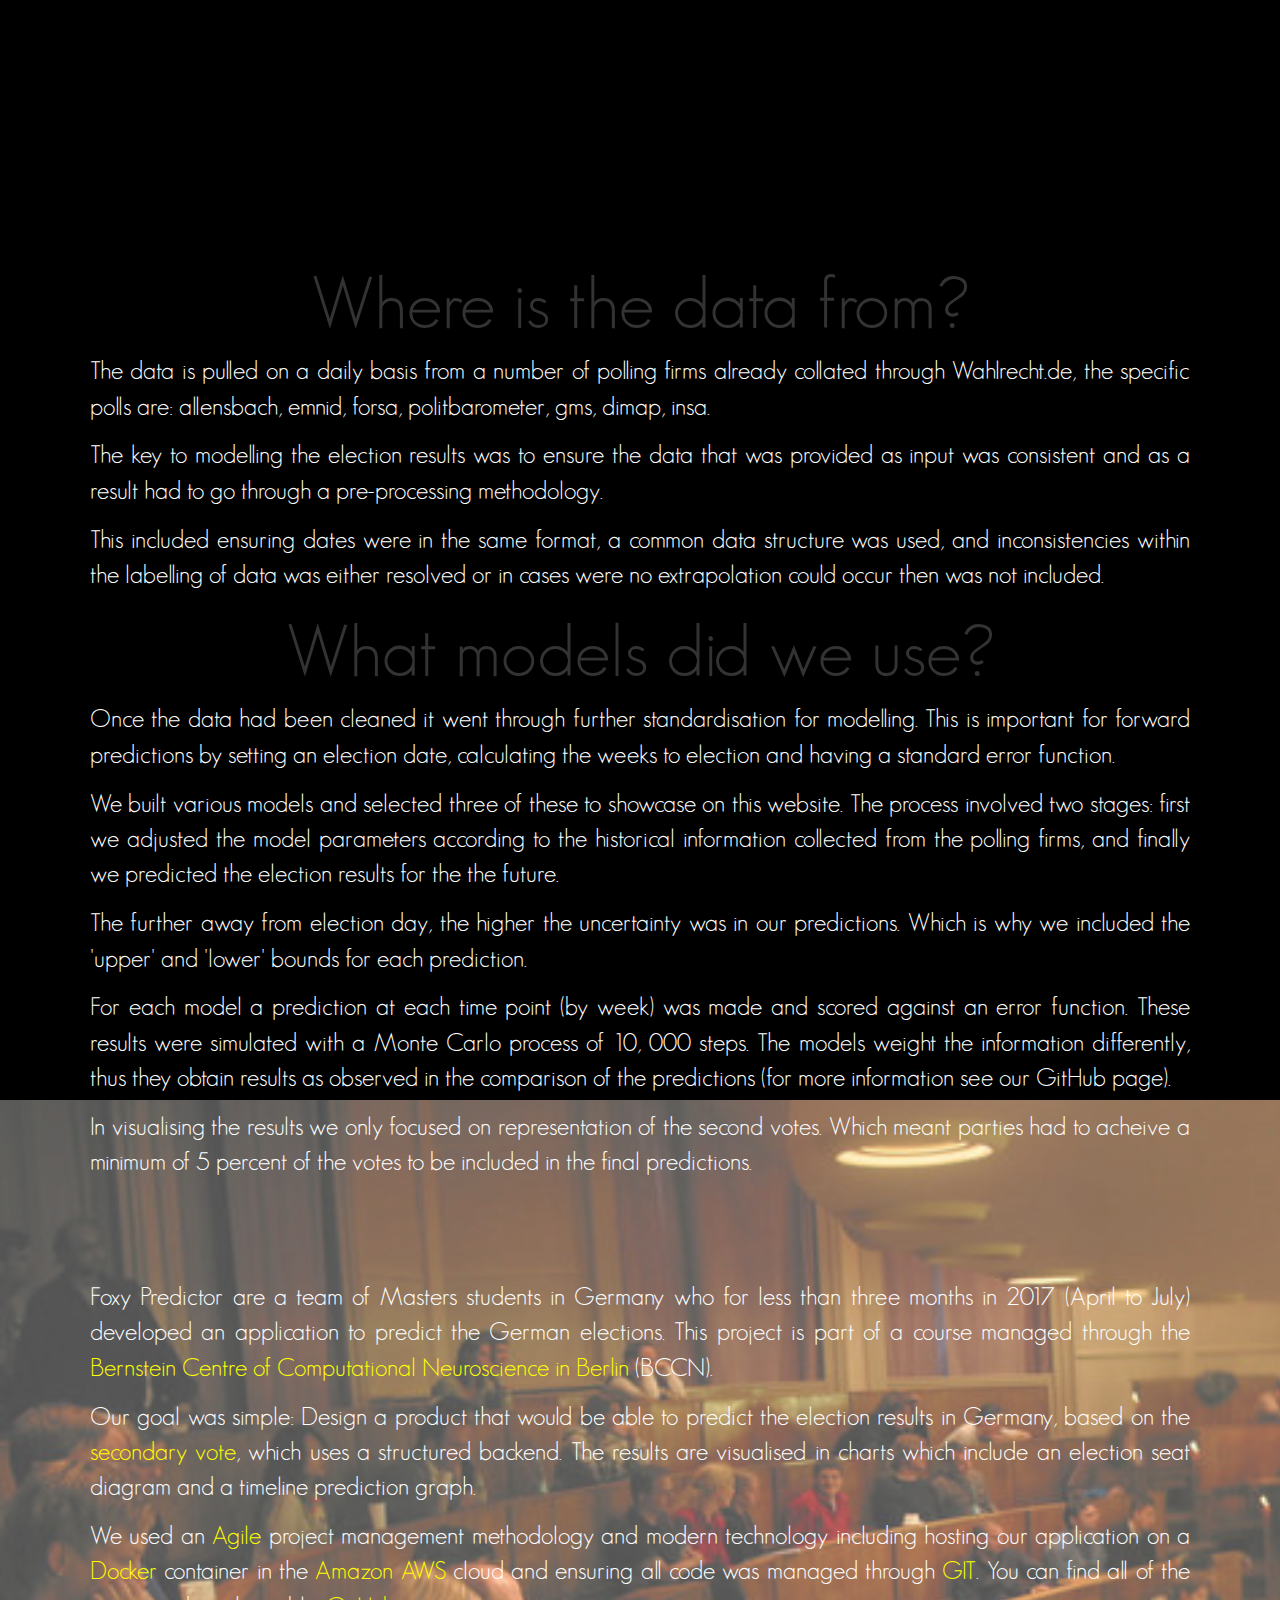
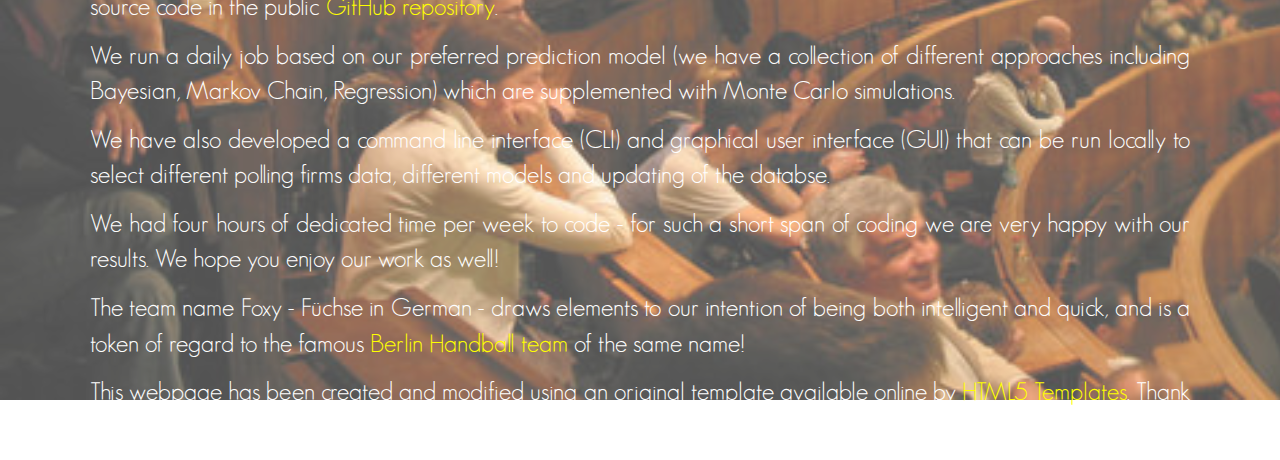
==== commit 73043bad: "Updated Methods section to fit in one page" ====
--- a/html/index.html
+++ b/html/index.html
@@ -36,10 +36,13 @@
                         <a class="navbar-brand page-scroll" href="#predictions">Election Predictions</a>
                     </li>
                     <li>
+                        <a class="navbar-brand page-scroll" href="#methods">Methods Used</a>
+                    </li>
+                    <li>
                         <a class="navbar-brand page-scroll" href="#whoisfoxy">Who is Foxy?</a>
                     </li>
                     <li>
-                        <a class="navbar-brand page-scroll" href="impressum.html">Impressum</a>
+                        <a class="navbar-brand page-scroll" target="_blank" href="impressum.html">Impressum</a>
                     </li>
                 </ul>
             </div>	<!-- .navbar-collapse -->
@@ -105,10 +108,59 @@
             <a class="link" target="_blank" href="../GP">See Older Listings</a>
         </div>
 
-
-            </div>
-        </div>
+            </div>
+        </div>
+<p>
+&nbsp;</p>
+<H1></H1>
+<p></p>
+	<a style="color:Aquamarine;" class="link" target="_blank" href="../images/how-to.jpg">Click here to understand how to read the plots</a>
     </section>
+
+    <!--Methods section  -->
+    <section id="methods" class="methods-section">
+        <div class="content3">
+  <style>
+                                 p {
+                               font-size: 1.2vh;
+			color:white;
+width: 100%;
+text-justify:justify;
+
+                            }
+</style>
+            <div class="row">
+                <div class="col-lg-12">
+                    <h1 style="text-align:center;">Where is the data from?</h1>
+			<p>The data is pulled on a daily basis from a number of polling firms already collated through Wahlrecht.de, the specific polls are:
+
+allensbach, emnid, forsa, politbarometer, gms, dimap, insa.
+			</p>
+
+<p>The key to modelling the election results was to ensure the data that was provided as input was consistent and as a result had to go through a pre-processing methodology.
+</p>
+<p>This included ensuring dates were in the same format, a common data structure was used, and inconsistencies within the labelling of data was either resolved or in cases were no extrapolation could occur then was not included.
+</p>
+                    <h1 style="text-align:center;">What models did we use?</h1>
+
+
+<p>Once the data had been cleaned it went through further standardisation for modelling. This is important for forward predictions by setting an election date, calculating the weeks to election and having a standard error function.
+</p>
+
+<p>We built various models  and selected three of these to showcase on this website. The process involved two stages: first we adjusted the model parameters according to the historical information collected from the polling firms, and finally we predicted the election results for the the future.
+</p>
+
+<p>The further away from election day, the higher the uncertainty was in our predictions. Which is why we included the 'upper' and 'lower' bounds for each prediction.
+</p>
+
+<p>For each model a prediction at each time point (by week) was made and scored against an error function. These results were simulated with a Monte Carlo process of 10, 000 steps.
+The models weight the information differently, thus they obtain results as observed in the comparison of the predictions (for more information see our GitHub page).</p>
+<p>In visualising the results we only focused on representation of the second votes. Which meant parties had to acheive a minimum of 5 percent of the votes to be included in the final predictions.
+</p>
+</div>
+</div>
+</div>
+</section>
 
     <!-- Who are we -->
 
--- a/html/css/sticky-menu.css
+++ b/html/css/sticky-menu.css
@@ -74,6 +74,13 @@
     background-attachment: scroll;    
 }
 
+.methods-section {
+    height: 100%;
+    padding-top: 5vh;
+    width: 100%;
+    text-align: ijustify;
+    background: #000;
+}
 .predictions-section {
     height: 100%;
     padding-top: 30vh;
@@ -84,6 +91,16 @@
   width: 100%;
   height: 100%;
 }
+
+
+.methods-section .content3 {
+    width: 100%;
+    height: 100%;
+    text-align: justify;
+    padding-left: 10vh;
+    padding-right: 10vh;
+}
+
 .background {
     /**height:600vh;**/
     width:100%;
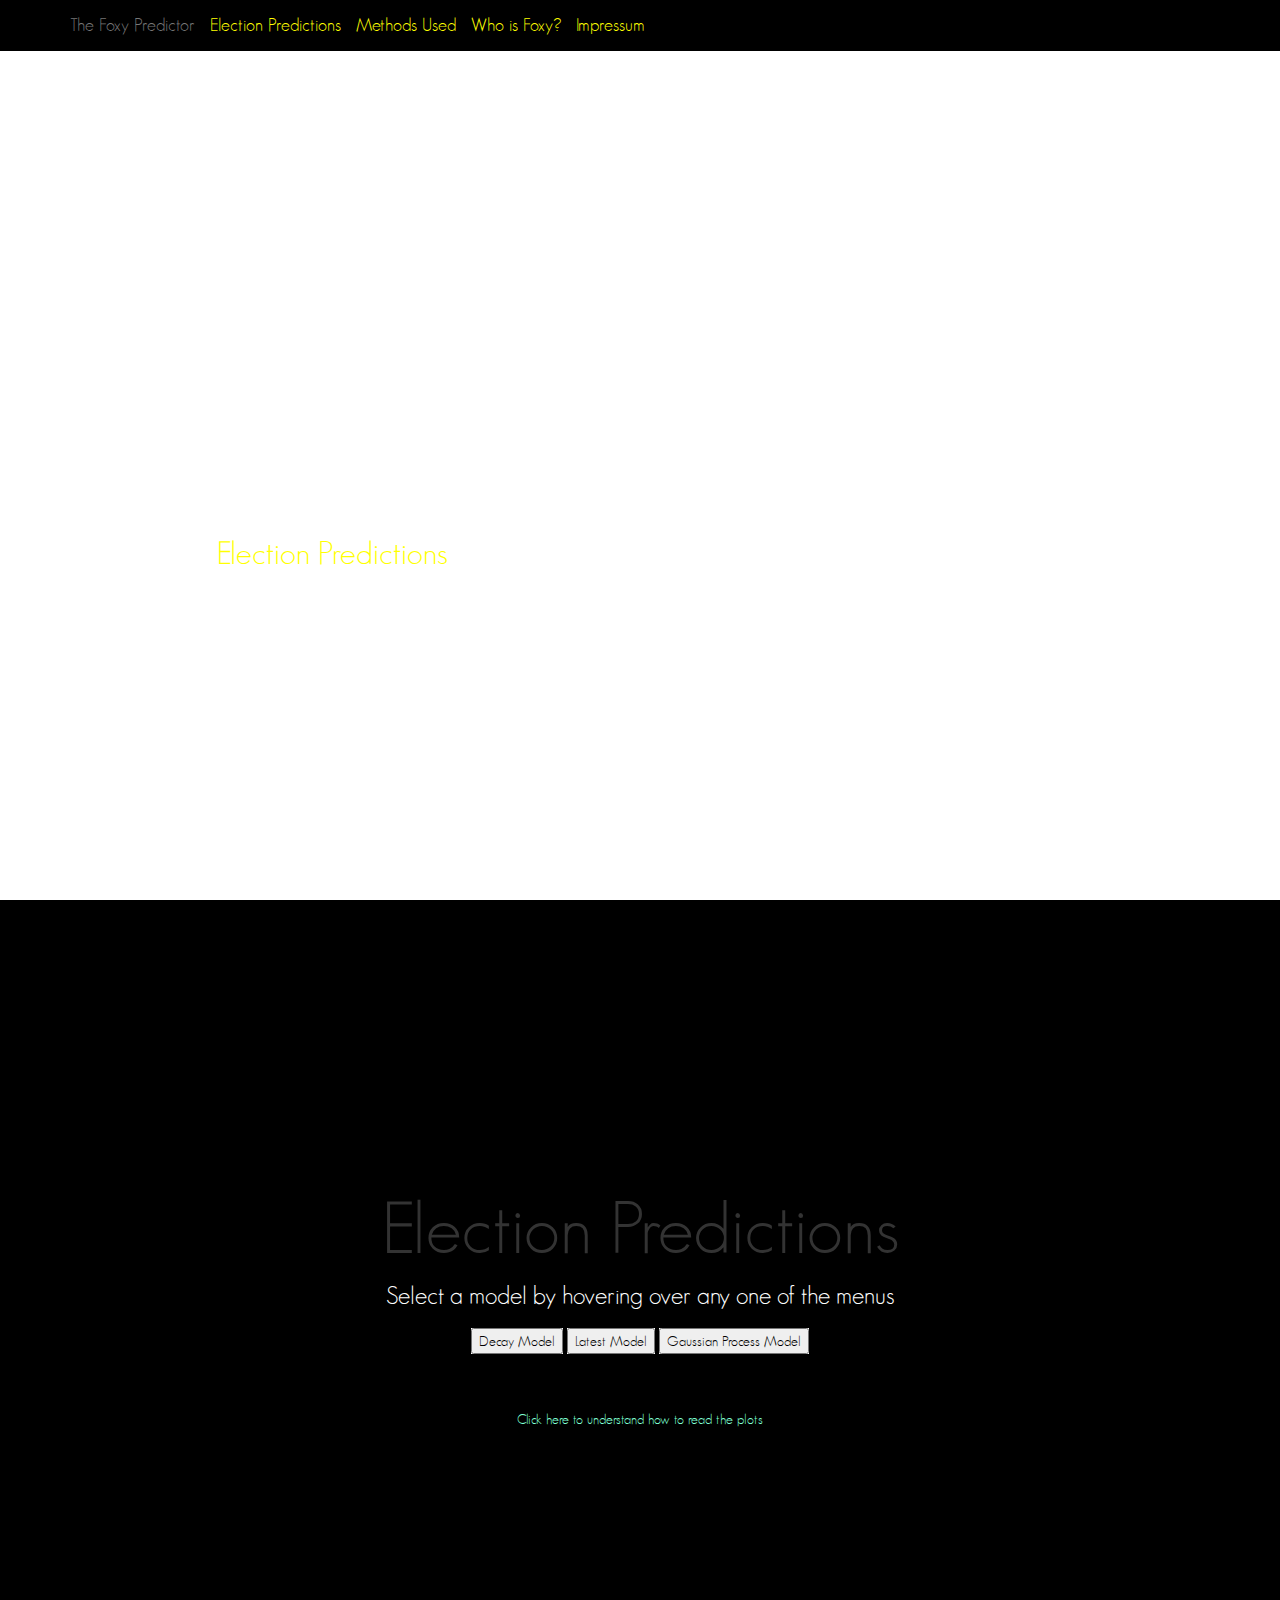
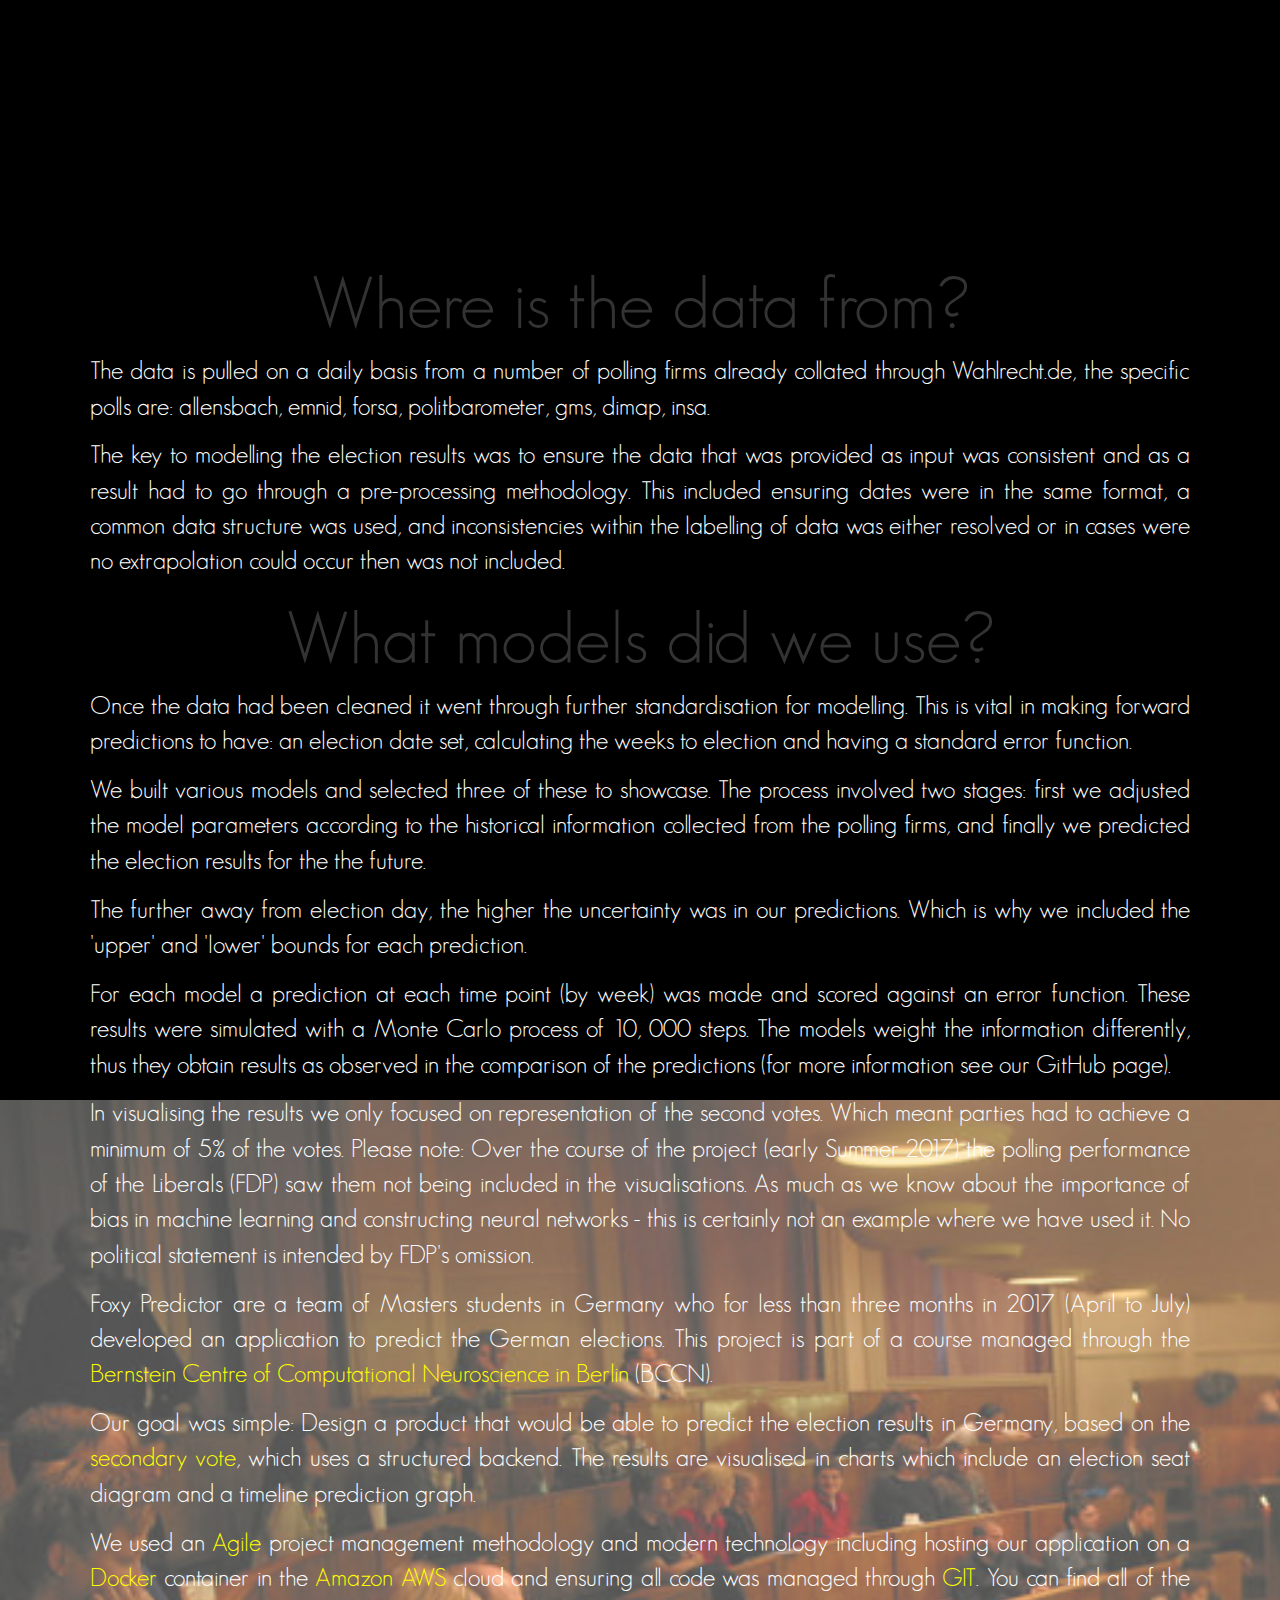
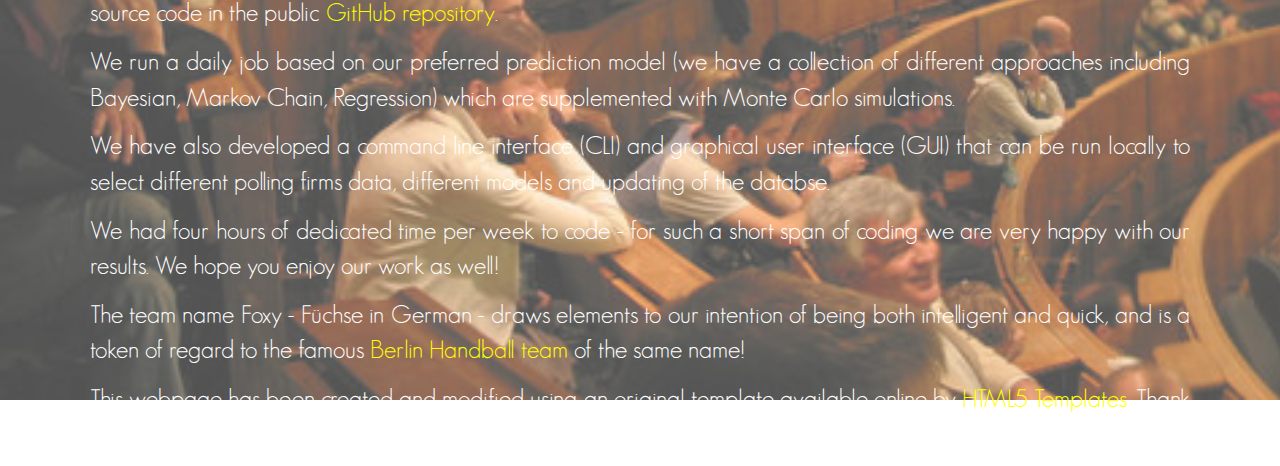
==== commit 9e10f861: "Updated text for FDP Ommission" ====
--- a/html/index.html
+++ b/html/index.html
@@ -120,17 +120,16 @@
     <!--Methods section  -->
     <section id="methods" class="methods-section">
         <div class="content3">
+
+
+            <div class="row">
+                <div class="col-lg-12">
   <style>
-                                 p {
-                               font-size: 1.2vh;
-			color:white;
-width: 100%;
-text-justify:justify;
-
-                            }
+p {
+font-size: 1em;
+color:white;
+          }
 </style>
-            <div class="row">
-                <div class="col-lg-12">
                     <h1 style="text-align:center;">Where is the data from?</h1>
 			<p>The data is pulled on a daily basis from a number of polling firms already collated through Wahlrecht.de, the specific polls are:
 
@@ -138,16 +137,15 @@
 			</p>
 
 <p>The key to modelling the election results was to ensure the data that was provided as input was consistent and as a result had to go through a pre-processing methodology.
-</p>
-<p>This included ensuring dates were in the same format, a common data structure was used, and inconsistencies within the labelling of data was either resolved or in cases were no extrapolation could occur then was not included.
+This included ensuring dates were in the same format, a common data structure was used, and inconsistencies within the labelling of data was either resolved or in cases were no extrapolation could occur then was not included.
 </p>
                     <h1 style="text-align:center;">What models did we use?</h1>
 
 
-<p>Once the data had been cleaned it went through further standardisation for modelling. This is important for forward predictions by setting an election date, calculating the weeks to election and having a standard error function.
-</p>
-
-<p>We built various models  and selected three of these to showcase on this website. The process involved two stages: first we adjusted the model parameters according to the historical information collected from the polling firms, and finally we predicted the election results for the the future.
+<p>Once the data had been cleaned it went through further standardisation for modelling. This is vital in making forward predictions to have: an election date set, calculating the weeks to election and having a standard error function.
+</p>
+
+<p>We built various models  and selected three of these to showcase. The process involved two stages: first we adjusted the model parameters according to the historical information collected from the polling firms, and finally we predicted the election results for the the future.
 </p>
 
 <p>The further away from election day, the higher the uncertainty was in our predictions. Which is why we included the 'upper' and 'lower' bounds for each prediction.
@@ -155,7 +153,11 @@
 
 <p>For each model a prediction at each time point (by week) was made and scored against an error function. These results were simulated with a Monte Carlo process of 10, 000 steps.
 The models weight the information differently, thus they obtain results as observed in the comparison of the predictions (for more information see our GitHub page).</p>
-<p>In visualising the results we only focused on representation of the second votes. Which meant parties had to acheive a minimum of 5 percent of the votes to be included in the final predictions.
+<p>In visualising the results we only focused on representation of the second votes. Which meant parties had to achieve a minimum of 5% of the votes.
+Please note: Over the course of the project (early Summer 2017) the polling performance of the Liberals (FDP) saw them not being included in the visualisations.
+ 
+As much as we know
+about the importance of bias in machine learning and constructing neural networks - this is certainly not an example where we have used it. No political statement is intended by FDP's omission. 
 </p>
 </div>
 </div>
--- a/html/css/sticky-menu.css
+++ b/html/css/sticky-menu.css
@@ -78,7 +78,7 @@
     height: 100%;
     padding-top: 5vh;
     width: 100%;
-    text-align: ijustify;
+    text-align: justify;
     background: #000;
 }
 .predictions-section {
